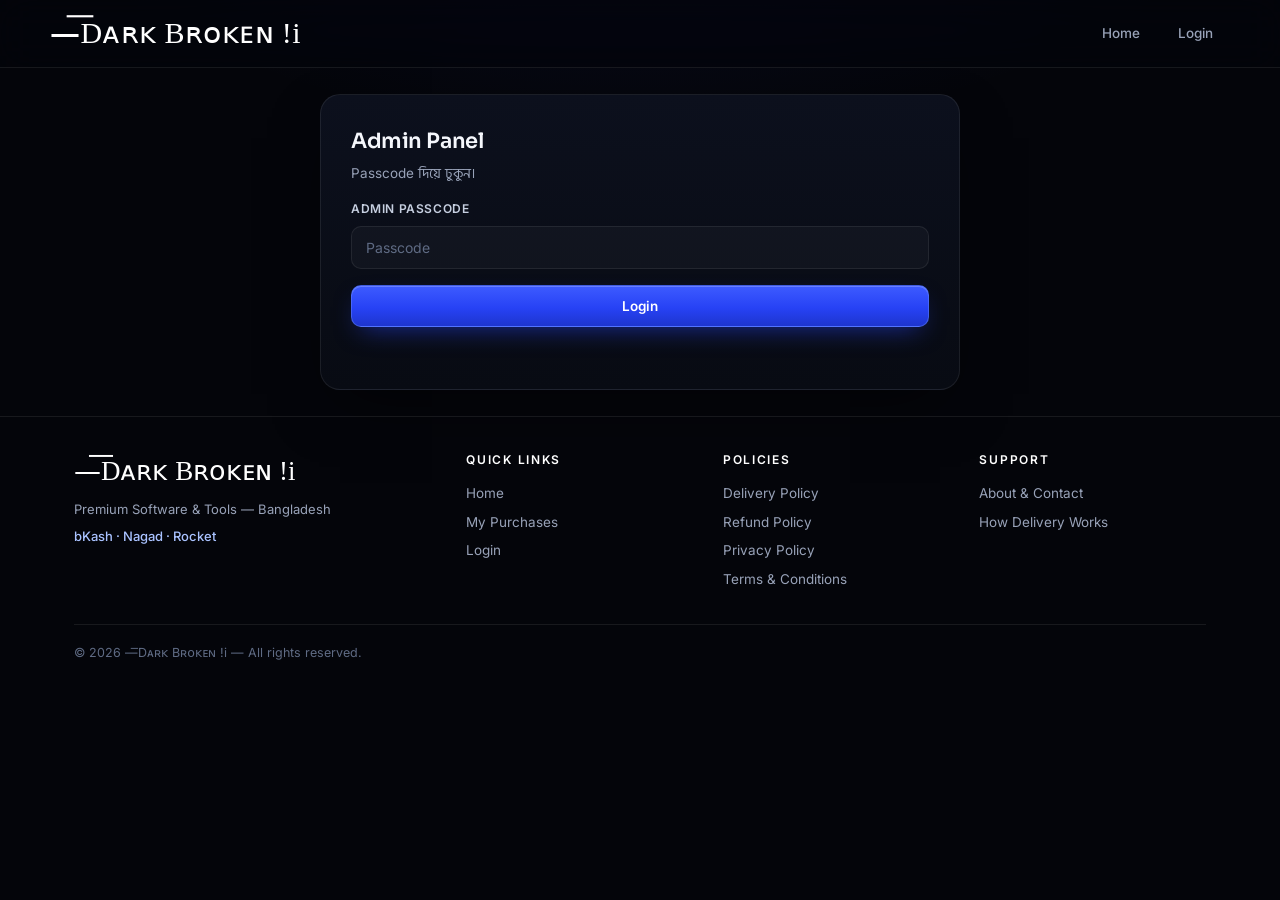
==== admin-x8362.html @ 65a2ef9c "Add files via upload" ====
<!DOCTYPE html>
<html lang="en">
<head>
<meta charset="UTF-8">
<meta name="viewport" content="width=device-width, initial-scale=1.0">
<title>Admin — —͞Dᴀʀᴋ Bʀᴏᴋᴇɴ !i</title>
<meta name="robots" content="noindex, nofollow">
<link href="https://fonts.cdnfonts.com/css/black-mustang" rel="stylesheet">
<link href="https://fonts.googleapis.com/css2?family=Inter:wght@400;500;600;700&family=Sora:wght@500;600;700&family=Hind+Siliguri:wght@400;500;600&display=swap" rel="stylesheet">
<link rel="stylesheet" href="assets/style.css">
</head>
<body>
<main class="wrap">
  <section class="panel" id="gatePanel">
    <h2>Admin Panel</h2>
    <p class="sub" id="gateSub">Passcode দিয়ে ঢুকুন।</p>
    <form id="gateForm">
      <label>Admin Passcode</label>
      <input id="gatePass" type="password" placeholder="Passcode">
      <button class="btn" style="width:100%;margin-top:16px" type="submit" id="gateBtn">Login</button>
      <div class="msg" id="gateMsg"></div>
    </form>
  </section>

  <section id="dashPanel" style="display:none">
    <section class="panel wide" style="margin-bottom:14px">
      <div class="profile-head">
        <div><h2>Admin Dashboard</h2><p class="sub">পুরো সাইটের নিয়ন্ত্রণ এখান থেকে</p></div>
        <button class="btn ghost sm" id="adminLogout" style="margin-left:auto">Logout</button>
      </div>
      <div class="stats">
        <div class="stat"><div class="n" id="stRevenue">৳0</div><div class="t">মোট আয়</div></div>
        <div class="stat"><div class="n" id="stOrders">0</div><div class="t">মোট Order</div></div>
        <div class="stat"><div class="n" id="stPending">0</div><div class="t">Pending</div></div>
        <div class="stat"><div class="n" id="stDelivered">0</div><div class="t">Delivered</div></div>
        <div class="stat"><div class="n" id="stProducts">0</div><div class="t">প্রোডাক্ট</div></div>
        <div class="stat"><div class="n" id="stUsers">0</div><div class="t">কাস্টমার</div></div>
      </div>
      <div class="msg" id="lowStockWarn"></div>
    </section>

    <div class="admin-tabs" style="max-width:860px;margin-left:auto;margin-right:auto">
      <button data-tab="banners" type="button">Banners</button>
      <button data-tab="products" class="on" type="button">Products</button>
      <button data-tab="stock" type="button">Delivery Stock</button>
      <button data-tab="orders" type="button">Orders</button>
      <button data-tab="coupons" type="button">Coupons</button>
      <button data-tab="users" type="button">Users</button>
      <button data-tab="settings" type="button">Site Settings</button>
    </div>

    <!-- BANNERS -->
    <section class="panel wide" id="tab-banners" style="display:none">
      <h2 id="bnFormTitle">নতুন ব্যানার</h2>
      <p class="sub">হোম পেজের উপরে স্লাইডার হিসেবে দেখাবে। ছবি ছাড়া দিলে শুধু লেখার ব্যানার হবে।</p>
      <form id="bnForm">
        <input type="hidden" id="bnId">
        <label>ব্যানারের ছবি আপলোড</label>
        <input id="bnImgFile" type="file" accept="image/*">
        <label>অথবা ছবির URL</label>
        <input id="bnImg" placeholder="https://...">
        <div id="bnPreview" style="margin-top:6px"></div>
        <label>শিরোনাম (Title)</label>
        <input id="bnTitle" placeholder="যেমন: ঈদ ধামাকা অফার!">
        <label>ছোট লেখা (Subtitle)</label>
        <input id="bnSub" placeholder="সব প্রোডাক্টে ২০% পর্যন্ত ছাড়">
        <div class="row2">
          <div><label>বাটনের লেখা</label><input id="bnBtn" placeholder="এখনই কিনুন"></div>
          <div><label>বাটনের লিংক</label><input id="bnLink" placeholder="product.html?id=1 বা index.html"></div>
        </div>
        <div class="row2">
          <div><label>ক্রম (Sort — ছোট আগে)</label><input id="bnSort" type="number" value="0"></div>
          <div><label class="switchrow" style="margin-top:34px"><input type="checkbox" id="bnActive" checked> ব্যানার চালু (দেখাবে)</label></div>
        </div>
        <div style="display:flex;gap:10px;margin-top:14px">
          <button class="btn" type="submit" id="bnSaveBtn">Save Banner</button>
          <button class="btn ghost" type="button" id="bnCancel" style="display:none">Cancel</button>
        </div>
        <div class="msg" id="bnMsg"></div>
      </form>
      <h2 style="margin-top:24px">সব ব্যানার</h2>
      <div id="bnList"></div>
    </section>

    <!-- PRODUCTS -->
    <section class="panel wide" id="tab-products">
      <h2 id="formTitle">নতুন প্রোডাক্ট</h2>
      <form id="prodForm">
        <input type="hidden" id="pId">
        <label>প্রোডাক্টের নাম *</label>
        <input id="pName" required placeholder="যেমন: Premium Tool Pro">
        <label>বিবরণ</label>
        <textarea id="pDesc" rows="3" placeholder="কী পাবেন, মেয়াদ কতদিন, কীভাবে ব্যবহার করবেন..."></textarea>
        <div class="row2">
          <div><label>সাধারণ দাম (৳) *</label><input id="pPrice" type="number" min="1" required placeholder="499"></div>
          <div><label>আগের দাম (৳) — ঐচ্ছিক</label><input id="pOldPrice" type="number" min="0" placeholder="999"></div>
        </div>
        <div class="row2">
          <div><label>ক্যাটাগরি</label><input id="pCat" placeholder="Tools / VPN"></div>
          <div><label class="switchrow" style="margin-top:30px"><input type="checkbox" id="pFeatured"> Featured (হোমে উপরে দেখাবে)</label></div>
        </div>
        <label>ছবির URL — ঐচ্ছিক</label>
        <input id="pImg" placeholder="https://...">
        <label>অথবা ছবি আপলোড</label>
        <input id="pImgFile" type="file" accept="image/*">
        <div id="imgPreview" style="margin-top:6px"></div>
        <h3 style="margin-top:20px;font-size:15.5px">ভার্সন / প্যাকেজ (ঐচ্ছিক)</h3>
        <p class="sub">ভার্সন দিলে কাস্টমার প্যাকেজ বেছে কিনবে (যেমন ১ মাস / ১ বছর)। খালি রাখলে সাধারণ দামেই বিক্রি হবে।</p>
        <div id="varRows"></div>
        <button class="btn sm ghost" type="button" id="addVar" style="margin-top:8px">+ ভার্সন যোগ করুন</button>
        <div style="display:flex;gap:10px;margin-top:18px">
          <button class="btn" type="submit" id="prodBtn">Save Product</button>
          <button class="btn ghost" type="button" id="cancelEdit" style="display:none">Cancel Edit</button>
        </div>
        <div class="msg" id="prodMsg"></div>
      </form>
      <h2 style="margin-top:26px">সব প্রোডাক্ট</h2>
      <div id="prodList"></div>
    </section>

    <!-- STOCK -->
    <section class="panel wide" id="tab-stock" style="display:none">
      <h2>Delivery Stock (লাইসেন্স কী / লিংক)</h2>
      <p class="sub">এখানে আগেভাগে কী/লিংক জমা রাখুন — অর্ডার Confirm/Delivered করলেই একটা করে অটো কাস্টমারের Dashboard-এ চলে যাবে। এক লাইনে একটা করে লিখুন।</p>
      <form id="stockForm">
        <label>প্রোডাক্ট</label>
        <select id="skProduct"></select>
        <label>ভার্সন (যদি থাকে)</label>
        <select id="skVariant"><option value="">সাধারণ (ভার্সন ছাড়া)</option></select>
        <label>কী / লিংকসমূহ (এক লাইনে একটা)</label>
        <textarea id="skItems" rows="5" placeholder="KEY-XXXX-1111&#10;KEY-XXXX-2222&#10;https://download.link/abc"></textarea>
        <button class="btn" style="margin-top:14px" type="submit">Stock যোগ করুন</button>
        <div class="msg" id="skMsg"></div>
      </form>
      <h2 style="margin-top:22px">স্টকের অবস্থা</h2>
      <div id="stockList"></div>
    </section>

    <!-- ORDERS -->
    <section class="panel wide" id="tab-orders" style="display:none">
      <h2>সব Order</h2>
      <p class="sub">স্ট্যাটাস Confirmed/Delivered করলে স্টক থেকে অটো ডেলিভারি যাবে। স্টক না থাকলে "Manual delivery" ঘরে নিজে লিখে Save করুন।</p>
      <div id="orderList"></div>
    </section>

    <!-- COUPONS -->
    <section class="panel wide" id="tab-coupons" style="display:none">
      <h2>নতুন কুপন</h2>
      <form id="couponForm">
        <div class="row2">
          <div><label>কুপন কোড</label><input id="cpCode" required placeholder="WELCOME10"></div>
          <div><label>ধরন</label><select id="cpType"><option value="percent">Percent (%)</option><option value="flat">Flat (৳)</option></select></div>
        </div>
        <label>ছাড়ের পরিমাণ</label>
        <input id="cpValue" type="number" min="1" required placeholder="10">
        <button class="btn" style="margin-top:14px" type="submit">কুপন তৈরি করুন</button>
        <div class="msg" id="cpMsg"></div>
      </form>
      <h2 style="margin-top:22px">সব কুপন</h2>
      <div id="couponList"></div>
    </section>

    <!-- USERS -->
    <section class="panel wide" id="tab-users" style="display:none">
      <h2>সব কাস্টমার</h2>
      <p class="sub">Block করা কাস্টমার Login/Order করতে পারবে না।</p>
      <div id="userList"></div>
    </section>

    <!-- SETTINGS -->
    <section class="panel wide" id="tab-settings" style="display:none">
      <h2>Site Settings — পুরো সাইটের নিয়ন্ত্রণ</h2>
      <form id="siteForm">
        <h3 style="margin-top:14px">চেহারা</h3>
        <label>লোগো ছবি আপলোড (খালি রাখলে শুধু নাম দেখাবে)</label>
        <input id="sLogoFile" type="file" accept="image/*">
        <label>অথবা লোগোর URL</label>
        <input id="sLogoUrl" placeholder="https://...">
        <div id="logoPreview" style="margin-top:6px"></div>
        <div class="row2">
          <div><label>সাইটের নাম</label><input id="sSiteName"></div>
          <div><label>ট্যাগলাইন</label><input id="sTagline"></div>
        </div>
        <label class="switchrow"><input type="checkbox" id="sAnnOn"> উপরে ঘোষণা বার চালু</label>
        <input id="sAnn" placeholder="🎉 অফারের ঘোষণা লিখুন">
        <div class="row2">
          <div><label>হোমের বড় শিরোনাম</label><input id="sHeroTitle"></div>
          <div><label>হোমের ছোট লেখা</label><input id="sHeroSub"></div>
        </div>
        <label class="switchrow"><input type="checkbox" id="sShowFeatured"> হোমে Featured সেকশন দেখাও</label>
        <label class="switchrow"><input type="checkbox" id="sMaint"> Maintenance Mode (সাইট বন্ধ দেখাবে)</label>
        <input id="sMaintText" placeholder="বন্ধের সময়ের বার্তা">
        <h3 style="margin-top:22px">পেমেন্ট ও যোগাযোগ</h3>
        <div class="row2">
          <div><label>bKash নম্বর</label><input id="sBkash" placeholder="01XXXXXXXXX"></div>
          <div><label>Nagad নম্বর</label><input id="sNagad" placeholder="01XXXXXXXXX"></div>
        </div>
        <div class="row2">
          <div><label>Rocket নম্বর</label><input id="sRocket" placeholder="01XXXXXXXXX"></div>
          <div><label>WhatsApp নম্বর (ফ্লোটিং বাটন)</label><input id="sWhatsapp" placeholder="01XXXXXXXXX"></div>
        </div>
        <label>পেমেন্ট নির্দেশনা (Order পেজে দেখাবে)</label>
        <textarea id="sPayNote" rows="2"></textarea>
        <label>ডেলিভারি বার্তা (কাস্টমার Dashboard-এ দেখাবে)</label>
        <textarea id="sDeliveryMsg" rows="2"></textarea>
        <h3 style="margin-top:22px">পলিসি লেখাসমূহ</h3>
        <label>Delivery Policy</label><textarea id="sPolDelivery" rows="3"></textarea>
        <label>Refund Policy</label><textarea id="sPolRefund" rows="3"></textarea>
        <label>Privacy Policy</label><textarea id="sPolPrivacy" rows="3"></textarea>
        <label>Terms &amp; Conditions</label><textarea id="sPolTerms" rows="3"></textarea>
        <label>About &amp; Contact</label><textarea id="sPolAbout" rows="3"></textarea>
        <button class="btn" style="margin-top:18px" type="submit">সব Settings সেভ করুন</button>
        <div class="msg" id="siteMsg"></div>
      </form>
    </section>
  </section>
</main>
<script src="assets/app.js"></script>
<script>
renderChrome("");
let productsCache = [], bannersCache = [];
(async () => { try { const s = await api("admin/status"); if (!s.setup) { $("#gateSub").textContent = "প্রথমবার: নিজের Admin Passcode তৈরি করুন (কমপক্ষে 4 অক্ষর) — এটাই পরে Login-এ লাগবে।"; $("#gateBtn").textContent = "Passcode তৈরি করে ঢুকুন"; } } catch (e) {} })();
if (store.get(ATK)) showDash();
$("#gateForm").addEventListener("submit", async (ev) => {
  ev.preventDefault();
  const m = $("#gateMsg"); m.className = "msg"; m.textContent = "অপেক্ষা করুন...";
  try {
    const s = await api("admin/status");
    const d = await api(s.setup ? "admin/login" : "admin/setup", { method: "POST", body: JSON.stringify({ passcode: $("#gatePass").value }) });
    store.set(ATK, d.token); showDash();
  } catch (e) { m.className = "msg err"; m.textContent = e.message; }
});
$("#adminLogout").addEventListener("click", () => { store.del(ATK); location.reload(); });
const TABS = ["banners", "products", "stock", "orders", "coupons", "users", "settings"];
document.querySelectorAll(".admin-tabs button").forEach((b) => b.addEventListener("click", () => {
  document.querySelectorAll(".admin-tabs button").forEach((x) => x.classList.remove("on"));
  b.classList.add("on");
  TABS.forEach((t) => $("#tab-" + t).style.display = t === b.dataset.tab ? "block" : "none");
}));
function showDash() {
  $("#gatePanel").style.display = "none"; $("#dashPanel").style.display = "block";
  loadStats(); loadBanners(); loadProductsAdmin(); loadStock(); loadOrdersAdmin(); loadCouponsAdmin(); loadUsersAdmin(); loadSiteForm();
}
async function loadStats() {
  try {
    const s = await api("admin/stats", { admin: true });
    $("#stRevenue").textContent = money(s.revenue); $("#stOrders").textContent = s.totalOrders;
    $("#stPending").textContent = s.pendingOrders; $("#stDelivered").textContent = s.deliveredOrders;
    $("#stProducts").textContent = s.totalProducts; $("#stUsers").textContent = s.totalUsers;
    const w = $("#lowStockWarn");
    if (s.lowStockProducts > 0) { w.className = "msg err"; w.textContent = "⚠️ " + s.lowStockProducts + "টি প্রোডাক্টের ডেলিভারি স্টক কম (২ বা তার কম) — Delivery Stock ট্যাবে নতুন কী/লিংক যোগ করুন।"; }
    else { w.className = "msg"; w.textContent = ""; }
  } catch (e) {}
}

/* ---------- Banners ---------- */
$("#bnImgFile").addEventListener("change", async () => { const u = await fileToDataUrl($("#bnImgFile"), 1400, 0.8); if (u) { $("#bnImg").value = u; $("#bnPreview").innerHTML = `<img src="${u}" style="max-width:320px;border-radius:12px;border:1px solid var(--line)">`; } });
async function loadBanners() {
  try {
    const d = await api("admin/banners", { admin: true });
    bannersCache = d.banners || [];
    $("#bnList").innerHTML = bannersCache.length ? `<table><tr><th>ব্যানার</th><th>অবস্থা</th><th></th></tr>
      ${bannersCache.map((b) => `<tr><td>${b.image_url ? `<img src="${esc(b.image_url)}" style="width:86px;height:44px;object-fit:cover;border-radius:8px;vertical-align:middle;margin-right:8px">` : ""}<b>${esc(b.title || "(শিরোনাম নেই)")}</b></td><td>${b.active ? "🟢 চালু" : "🔴 বন্ধ"}</td>
      <td style="white-space:nowrap"><button class="btn sm ghost" onclick="editBanner(${b.id})">Edit</button> <button class="btn sm danger" onclick="delBanner(${b.id})">Delete</button></td></tr>`).join("")}</table>`
      : '<div class="empty">এখনো কোনো ব্যানার নেই।</div>';
  } catch (e) { $("#bnList").innerHTML = '<div class="empty">' + esc(e.message) + "</div>"; }
}
function resetBannerForm() { $("#bnForm").reset(); $("#bnId").value = ""; $("#bnPreview").innerHTML = ""; $("#bnActive").checked = true; $("#bnFormTitle").textContent = "নতুন ব্যানার"; $("#bnSaveBtn").textContent = "Save Banner"; $("#bnCancel").style.display = "none"; }
$("#bnCancel").addEventListener("click", resetBannerForm);
window.editBanner = (id) => { const b = bannersCache.find((x) => x.id === id); if (!b) return;
  $("#bnId").value = b.id; $("#bnTitle").value = b.title || ""; $("#bnSub").value = b.subtitle || ""; $("#bnBtn").value = b.button_text || ""; $("#bnLink").value = b.button_link || ""; $("#bnImg").value = b.image_url || ""; $("#bnSort").value = b.sort || 0; $("#bnActive").checked = !!b.active;
  $("#bnPreview").innerHTML = b.image_url ? `<img src="${esc(b.image_url)}" style="max-width:320px;border-radius:12px;border:1px solid var(--line)">` : "";
  $("#bnFormTitle").textContent = "ব্যানার Edit"; $("#bnSaveBtn").textContent = "Update Banner"; $("#bnCancel").style.display = "inline-block"; window.scrollTo({ top: 0, behavior: "smooth" }); };
window.delBanner = async (id) => { if (!confirm("ব্যানারটি মুছবেন?")) return; try { await api("admin/banners/" + id, { admin: true, method: "DELETE" }); loadBanners(); } catch (e) { alert(e.message); } };
$("#bnForm").addEventListener("submit", async (ev) => {
  ev.preventDefault();
  const m = $("#bnMsg");
  const payload = { title: $("#bnTitle").value.trim(), subtitle: $("#bnSub").value.trim(), buttonText: $("#bnBtn").value.trim(), buttonLink: $("#bnLink").value.trim(), imageUrl: $("#bnImg").value.trim(), sort: Number($("#bnSort").value) || 0, active: $("#bnActive").checked };
  try {
    if ($("#bnId").value) await api("admin/banners/" + $("#bnId").value, { admin: true, method: "PUT", body: JSON.stringify(payload) });
    else await api("admin/banners", { admin: true, method: "POST", body: JSON.stringify(payload) });
    m.className = "msg ok"; m.textContent = "✓ ব্যানার সেভ হয়েছে"; resetBannerForm(); loadBanners();
  } catch (e) { m.className = "msg err"; m.textContent = e.message; }
});

/* ---------- Products ---------- */
$("#pImgFile").addEventListener("change", async () => { const u = await fileToDataUrl($("#pImgFile")); if (u) { $("#pImg").value = u; $("#imgPreview").innerHTML = `<img src="${u}" style="max-width:220px;border-radius:12px;border:1px solid var(--line)">`; } });
function varRow(v) {
  return `<div class="row2" style="margin-top:8px;align-items:end">
    <div><label>ভার্সনের নাম</label><input class="vLabel" placeholder="যেমন: ১ মাস" value="${v ? esc(v.label) : ""}"></div>
    <div><label>দাম (৳)</label><input class="vPrice" type="number" min="1" placeholder="100" value="${v ? v.price : ""}"></div>
  </div>`;
}
$("#addVar").addEventListener("click", () => $("#varRows").insertAdjacentHTML("beforeend", varRow(null)));
function collectVariants() {
  const rows = [...document.querySelectorAll("#varRows .row2")];
  return rows.map((r) => ({ label: r.querySelector(".vLabel").value.trim(), price: Number(r.querySelector(".vPrice").value) })).filter((v) => v.label && v.price);
}
function fillForm(p) {
  $("#pId").value = p.id; $("#pName").value = p.name; $("#pDesc").value = p.description || "";
  $("#pPrice").value = p.price; $("#pOldPrice").value = p.old_price ?? ""; $("#pCat").value = p.category || ""; $("#pImg").value = p.image_url || ""; $("#pFeatured").checked = !!p.featured;
  $("#imgPreview").innerHTML = p.image_url ? `<img src="${esc(p.image_url)}" style="max-width:220px;border-radius:12px;border:1px solid var(--line)">` : "";
  $("#varRows").innerHTML = (p.variants || []).map(varRow).join("");
  $("#formTitle").textContent = "প্রোডাক্ট Edit"; $("#prodBtn").textContent = "Update Product"; $("#cancelEdit").style.display = "inline-block"; window.scrollTo({ top: 0, behavior: "smooth" });
}
function resetForm() { $("#prodForm").reset(); $("#pId").value = ""; $("#imgPreview").innerHTML = ""; $("#varRows").innerHTML = ""; $("#pFeatured").checked = false; $("#formTitle").textContent = "নতুন প্রোডাক্ট"; $("#prodBtn").textContent = "Save Product"; $("#cancelEdit").style.display = "none"; }
$("#cancelEdit").addEventListener("click", resetForm);
$("#prodForm").addEventListener("submit", async (ev) => {
  ev.preventDefault();
  const m = $("#prodMsg"); m.className = "msg"; m.textContent = "সেভ হচ্ছে...";
  const payload = { name: $("#pName").value.trim(), description: $("#pDesc").value.trim(), price: Number($("#pPrice").value), oldPrice: $("#pOldPrice").value ? Number($("#pOldPrice").value) : null, category: $("#pCat").value.trim(), imageUrl: $("#pImg").value.trim(), featured: $("#pFeatured").checked, variants: collectVariants() };
  try {
    if ($("#pId").value) await api("products/" + $("#pId").value, { admin: true, method: "PUT", body: JSON.stringify(payload) });
    else await api("products", { admin: true, method: "POST", body: JSON.stringify(payload) });
    m.className = "msg ok"; m.textContent = "✓ সেভ হয়েছে"; resetForm(); loadProductsAdmin(); loadStats();
  } catch (e) { m.className = "msg err"; m.textContent = e.message; }
});
async function loadProductsAdmin() {
  try {
    const d = await api("products"); productsCache = d.products || [];
    $("#prodList").innerHTML = productsCache.length ? `<table><tr><th>নাম</th><th>দাম</th><th>স্টক</th><th></th></tr>
      ${productsCache.map((p) => `<tr><td><b>${esc(p.name)}</b>${p.featured ? " · Featured" : ""}<br><span class="sub">${esc(p.category || "")}${p.variants && p.variants.length ? " · " + p.variants.length + "টি ভার্সন" : ""}</span></td>
      <td>${money(basePrice(p))}</td><td>${stockTotal(p)}টি</td>
      <td style="white-space:nowrap"><button class="btn sm ghost" onclick="editProd(${p.id})">Edit</button> <button class="btn sm danger" onclick="delProd(${p.id})">Delete</button></td></tr>`).join("")}</table>`
      : '<div class="empty">এখনো কোনো প্রোডাক্ট নেই।</div>';
    $("#skProduct").innerHTML = productsCache.map((p) => `<option value="${p.id}">${esc(p.name)}</option>`).join("");
    syncVariantSelect();
  } catch (e) { $("#prodList").innerHTML = '<div class="empty">' + esc(e.message) + "</div>"; }
}
window.editProd = (id) => { const p = productsCache.find((x) => x.id === id); if (p) fillForm(p); };
window.delProd = async (id) => { if (!confirm("প্রোডাক্টটি মুছবেন?")) return; try { await api("products/" + id, { admin: true, method: "DELETE" }); loadProductsAdmin(); loadStats(); } catch (e) { alert(e.message); } };

/* ---------- Stock ---------- */
function syncVariantSelect() {
  const p = productsCache.find((x) => x.id === Number($("#skProduct").value));
  $("#skVariant").innerHTML = '<option value="">সাধারণ (ভার্সন ছাড়া)</option>' + ((p && p.variants) || []).map((v) => `<option value="${v.id}">${esc(v.label)}</option>`).join("");
}
$("#skProduct").addEventListener("change", syncVariantSelect);
$("#stockForm").addEventListener("submit", async (ev) => {
  ev.preventDefault();
  const m = $("#skMsg");
  try {
    const d = await api("admin/stock", { admin: true, method: "POST", body: JSON.stringify({ productId: Number($("#skProduct").value), variantId: $("#skVariant").value ? Number($("#skVariant").value) : null, items: $("#skItems").value }) });
    m.className = "msg ok"; m.textContent = "✓ " + d.added + "টি আইটেম স্টকে যোগ হয়েছে"; $("#skItems").value = ""; loadStock(); loadProductsAdmin(); loadStats();
  } catch (e) { m.className = "msg err"; m.textContent = e.message; }
});
async function loadStock() {
  try {
    const d = await api("admin/stock", { admin: true });
    const items = d.stock || [];
    const pname = (pid) => { const p = productsCache.find((x) => x.id === pid); return p ? p.name : "#" + pid; };
    $("#stockList").innerHTML = items.length ? `<table><tr><th>প্রোডাক্ট</th><th>কী/লিংক</th><th>অবস্থা</th><th></th></tr>
      ${items.slice(0, 100).map((s) => `<tr><td>${esc(pname(s.product_id))}</td><td style="word-break:break-all;max-width:280px">${esc(s.content)}</td><td>${s.status === "available" ? "🟢 ফাঁকা" : "📦 Order #" + (s.order_id || "")}</td>
      <td>${s.status === "available" ? `<button class="btn sm danger" onclick="delStock(${s.id})">Delete</button>` : ""}</td></tr>`).join("")}</table>`
      : '<div class="empty">স্টক খালি।</div>';
  } catch (e) { $("#stockList").innerHTML = '<div class="empty">' + esc(e.message) + "</div>"; }
}
window.delStock = async (id) => { try { await api("admin/stock/" + id, { admin: true, method: "DELETE" }); loadStock(); loadProductsAdmin(); } catch (e) { alert(e.message); } };

/* ---------- Orders ---------- */
async function loadOrdersAdmin() {
  try {
    const d = await api("admin/orders", { admin: true });
    const orders = d.orders || [];
    $("#orderList").innerHTML = orders.length ? `<table><tr><th># / তারিখ</th><th>প্রোডাক্ট</th><th>কাস্টমার</th><th>পেমেন্ট</th><th>টাকা</th><th>ডেলিভারি</th><th>স্ট্যাটাস</th></tr>
      ${orders.map((o) => `<tr>
        <td>#${o.id}<br><span class="sub">${esc((o.created_at || "").slice(0, 10))}</span></td>
        <td><b>${esc(o.product_name)}</b>${o.variant_label ? `<br><span class="sub">${esc(o.variant_label)}</span>` : ""}${o.coupon_code ? `<br><span class="sub">🎟️ ${esc(o.coupon_code)}</span>` : ""}</td>
        <td>${esc(o.customer_name)}<br><span class="sub">${esc(o.customer_mobile)}</span></td>
        <td>${esc(o.payment_method)}<br><span class="sub">${esc(o.payment_number)}<br>TrxID: ${esc(o.trx_id)}</span></td>
        <td>${money(o.price - (o.discount || 0))}${o.discount ? `<br><s class="sub">${money(o.price)}</s>` : ""}</td>
        <td>${o.delivery_content ? `<span class="sub" style="word-break:break-all">✅ ${esc(o.delivery_content.slice(0, 40))}${o.delivery_content.length > 40 ? "…" : ""}</span>` : `${o.status !== "Cancelled" ? `<button class="btn sm" onclick="approveSend(${o.id})">Approve &amp; Send Key</button><br>` : ""}<input id="md-${o.id}" placeholder="নিজে লিখুন" style="min-width:130px;margin-top:6px"> <button class="btn sm ghost" onclick="manualDeliver(${o.id})">Save</button>`}</td>
        <td><select onchange="setStatus(${o.id}, this.value)">${["Pending", "Confirmed", "Delivered", "Cancelled"].map((s) => `<option ${s === o.status ? "selected" : ""}>${s}</option>`).join("")}</select></td></tr>`).join("")}</table>`
      : '<div class="empty">এখনো কোনো order আসেনি।</div>';
  } catch (e) { $("#orderList").innerHTML = '<div class="empty">' + esc(e.message) + "</div>"; }
}
window.approveSend = async (id) => { try { const d = await api("admin/orders/" + id, { admin: true, method: "PATCH", body: JSON.stringify({ status: "Delivered" }) }); if (!d.delivered) alert("⚠️ অর্ডার Completed হয়েছে, কিন্তু স্টকে কী/লিংক ছিল না — 'নিজে লিখুন' ঘরে কী/লিংক দিয়ে Save করুন, কাস্টমারের Dashboard-এ সাথে সাথে যাবে।"); loadOrdersAdmin(); loadStock(); loadStats(); } catch (e) { alert(e.message); } };
window.setStatus = async (id, status) => { try { const d = await api("admin/orders/" + id, { admin: true, method: "PATCH", body: JSON.stringify({ status }) }); if ((status === "Confirmed" || status === "Delivered") && !d.delivered) alert("⚠️ স্টকে কী/লিংক ছিল না — অর্ডারটির 'Manual delivery' ঘরে নিজে লিখে দিন, অথবা আগে স্টক যোগ করুন।"); loadOrdersAdmin(); loadStock(); loadStats(); } catch (e) { alert(e.message); } };
window.manualDeliver = async (id) => { const v = $("#md-" + id).value.trim(); if (!v) { alert("আগে কী/লিংক লিখুন"); return; } try { await api("admin/orders/" + id, { admin: true, method: "PATCH", body: JSON.stringify({ deliveryContent: v }) }); loadOrdersAdmin(); } catch (e) { alert(e.message); } };

/* ---------- Coupons ---------- */
$("#couponForm").addEventListener("submit", async (ev) => {
  ev.preventDefault();
  const m = $("#cpMsg");
  try { await api("admin/coupons", { admin: true, method: "POST", body: JSON.stringify({ code: $("#cpCode").value.trim(), discountType: $("#cpType").value, discountValue: Number($("#cpValue").value) }) }); m.className = "msg ok"; m.textContent = "✓ কুপন তৈরি হয়েছে"; $("#couponForm").reset(); loadCouponsAdmin(); }
  catch (e) { m.className = "msg err"; m.textContent = e.message; }
});
async function loadCouponsAdmin() {
  try {
    const d = await api("admin/coupons", { admin: true });
    const cs = d.coupons || [];
    $("#couponList").innerHTML = cs.length ? `<table><tr><th>কোড</th><th>ছাড়</th><th></th></tr>
      ${cs.map((c) => `<tr><td><b>${esc(c.code)}</b></td><td>${c.discount_type === "percent" ? c.discount_value + "%" : money(c.discount_value)}</td><td><button class="btn sm danger" onclick="delCoupon(${c.id})">Delete</button></td></tr>`).join("")}</table>`
      : '<div class="empty">এখনো কোনো কুপন নেই।</div>';
  } catch (e) { $("#couponList").innerHTML = '<div class="empty">' + esc(e.message) + "</div>"; }
}
window.delCoupon = async (id) => { if (!confirm("কুপনটি মুছবেন?")) return; try { await api("admin/coupons/" + id, { admin: true, method: "DELETE" }); loadCouponsAdmin(); } catch (e) { alert(e.message); } };

/* ---------- Users ---------- */
async function loadUsersAdmin() {
  try {
    const d = await api("admin/users", { admin: true });
    const us = d.users || [];
    $("#userList").innerHTML = us.length ? `<table><tr><th>কাস্টমার</th><th>মোবাইল</th><th>অর্ডার</th><th>কেনাকাটা</th><th>অবস্থা</th><th></th></tr>
      ${us.map((u) => `<tr><td><b>${esc(u.name)}</b><br><span class="sub">সদস্য: ${esc((u.created_at || "").slice(0, 10))}</span></td><td>${esc(u.mobile)}</td><td>${u.orders}</td><td>${money(u.spent)}</td>
      <td>${u.blocked ? "🔴 Blocked" : "🟢 Active"}</td>
      <td><button class="btn sm ${u.blocked ? "ghost" : "danger"}" onclick="toggleBlock(${u.id}, ${u.blocked ? 0 : 1})">${u.blocked ? "Unblock" : "Block"}</button></td></tr>`).join("")}</table>`
      : '<div class="empty">এখনো কোনো কাস্টমার নেই।</div>';
  } catch (e) { $("#userList").innerHTML = '<div class="empty">' + esc(e.message) + "</div>"; }
}
window.toggleBlock = async (id, blocked) => { try { await api("admin/users/" + id, { admin: true, method: "PATCH", body: JSON.stringify({ blocked: !!blocked }) }); loadUsersAdmin(); } catch (e) { alert(e.message); } };

/* ---------- Site settings ---------- */
$("#sLogoFile").addEventListener("change", async () => { const u = await fileToDataUrl($("#sLogoFile"), 600, 0.85); if (u) { $("#sLogoUrl").value = u; $("#logoPreview").innerHTML = `<img src="${u}" style="max-height:56px;border-radius:10px;border:1px solid var(--line);background:#fff2;padding:4px">`; } });
async function loadSiteForm() {
  try {
    const d = await api("settings");
    const s = d.site || {};
    const set = (id, v) => { const el = $(id); if (el) el.value = v ?? ""; };
    set("#sLogoUrl", s.logoUrl); set("#sSiteName", s.siteName); set("#sTagline", s.tagline);
    $("#sAnnOn").checked = !!s.announcementOn; set("#sAnn", s.announcement);
    set("#sHeroTitle", s.heroTitle); set("#sHeroSub", s.heroSubtitle);
    $("#sShowFeatured").checked = s.showFeatured !== false;
    $("#sMaint").checked = !!s.maintenance; set("#sMaintText", s.maintenanceText);
    set("#sBkash", s.payBkash); set("#sNagad", s.payNagad); set("#sRocket", s.payRocket); set("#sWhatsapp", s.whatsapp);
    set("#sPayNote", s.payNote); set("#sDeliveryMsg", s.deliveryMessage);
    set("#sPolDelivery", s.policyDelivery); set("#sPolRefund", s.policyRefund); set("#sPolPrivacy", s.policyPrivacy); set("#sPolTerms", s.policyTerms); set("#sPolAbout", s.policyAbout);
    if (s.logoUrl) $("#logoPreview").innerHTML = `<img src="${esc(s.logoUrl)}" style="max-height:56px;border-radius:10px;border:1px solid var(--line)">`;
  } catch (e) {}
}
$("#siteForm").addEventListener("submit", async (ev) => {
  ev.preventDefault();
  const m = $("#siteMsg");
  const payload = {
    logoUrl: $("#sLogoUrl").value.trim(), siteName: $("#sSiteName").value.trim(), tagline: $("#sTagline").value.trim(),
    announcementOn: $("#sAnnOn").checked, announcement: $("#sAnn").value.trim(),
    heroTitle: $("#sHeroTitle").value.trim(), heroSubtitle: $("#sHeroSub").value.trim(),
    showFeatured: $("#sShowFeatured").checked, maintenance: $("#sMaint").checked, maintenanceText: $("#sMaintText").value.trim(),
    payBkash: $("#sBkash").value.trim(), payNagad: $("#sNagad").value.trim(), payRocket: $("#sRocket").value.trim(), whatsapp: $("#sWhatsapp").value.trim(),
    payNote: $("#sPayNote").value.trim(), deliveryMessage: $("#sDeliveryMsg").value.trim(),
    policyDelivery: $("#sPolDelivery").value.trim(), policyRefund: $("#sPolRefund").value.trim(), policyPrivacy: $("#sPolPrivacy").value.trim(), policyTerms: $("#sPolTerms").value.trim(), policyAbout: $("#sPolAbout").value.trim(),
  };
  try { await api("admin/settings", { admin: true, method: "POST", body: JSON.stringify(payload) }); m.className = "msg ok"; m.textContent = "✓ Settings সেভ হয়েছে — সাইটে গিয়ে দেখুন (পেজ রিফ্রেশ করুন)"; }
  catch (e) { m.className = "msg err"; m.textContent = e.message; }
});
</script>
</body>
</html>
---- assets/style.css ----
/* —͞Dᴀʀᴋ Bʀᴏᴋᴇɴ !i — PROFESSIONAL design system v4
   Typography: Sora (display) · Inter (UI) · Hind Siliguri (Bengali)
   Deep black, electric blue accent, neutral hairlines, engineered buttons. */
*{margin:0;padding:0;box-sizing:border-box}
:root{
  --bg:#04050a;
  --bg2:#070a12;
  --card:#0a0d16;
  --card2:#0e1220;
  --purple:#2742f5;
  --purple2:#7da2ff;
  --violet:#0766d9;
  --text:#f5f7fc;
  --muted:#98a2b8;
  --faint:#5f6b84;
  --line:rgba(255,255,255,.08);
  --line2:rgba(255,255,255,.16);
  --ok:#34d399; --warn:#fbbf24; --bad:#f87171;
  --font:'Inter','Hind Siliguri',system-ui,sans-serif;
  --display:'Sora','Hind Siliguri',sans-serif;
}
html{scroll-behavior:smooth}
body{
  background:
    radial-gradient(1000px 520px at 50% -200px, rgba(39,66,245,.12), transparent 65%),
    var(--bg);
  color:var(--text);
  font-family:var(--font);
  font-size:15px;
  line-height:1.55;
  -webkit-font-smoothing:antialiased;
  text-rendering:optimizeLegibility;
  min-height:100vh;
}
::selection{background:var(--purple);color:#fff}
::-webkit-scrollbar{width:10px}
::-webkit-scrollbar-thumb{background:#1a2342;border-radius:99px}
::-webkit-scrollbar-track{background:#04060c}
a{color:var(--purple2)}
.wrap{max-width:1180px;margin:0 auto;padding:0 24px}
h1,h2,h3{font-family:var(--display)}
:focus-visible{outline:2px solid var(--purple);outline-offset:2px}

/* ---------- Header ---------- */
header{position:sticky;top:0;z-index:50;background:rgba(4,5,10,.72);backdrop-filter:blur(18px) saturate(150%);-webkit-backdrop-filter:blur(18px) saturate(150%);border-bottom:1px solid var(--line)}
.nav{display:flex;align-items:center;gap:14px;padding:14px 0;flex-wrap:wrap}
.logo{font-family:'Black Mustang',cursive;font-size:30px;line-height:1;color:#fff;text-decoration:none;letter-spacing:.4px}
.logoimg{height:34px;width:auto;border-radius:8px;vertical-align:middle;margin-right:10px}
.tagline{color:var(--faint);font-size:12.5px;letter-spacing:.01em}
.nav-links{margin-left:auto;display:flex;gap:4px;flex-wrap:wrap}
.nav-links a,.nav-links button{font-family:var(--font);background:transparent;color:var(--muted);border:1px solid transparent;padding:8px 16px;border-radius:8px;font-size:13.5px;font-weight:500;cursor:pointer;text-decoration:none;transition:all .15s}
.nav-links a.active{background:var(--purple);color:#fff;box-shadow:0 6px 18px -6px rgba(39,66,245,.6)}
.nav-links a:hover,.nav-links button:hover{color:#fff;background:rgba(255,255,255,.05)}
.announce{background:linear-gradient(90deg,#0d2160,#2742f5,#0d2160);color:#e6eeff;text-align:center;font-size:12.5px;font-weight:500;letter-spacing:.02em;padding:9px 14px}

/* ---------- Layout / type ---------- */
main{padding:36px 0 84px}
.hero{text-align:center;padding:40px 10px 10px}
.hero h1{font-size:clamp(30px,4.6vw,46px);font-weight:600;letter-spacing:-.03em;line-height:1.1}
.hero p{color:var(--muted);margin-top:12px;font-size:15.5px}
.section-title{font-size:20px;font-weight:600;letter-spacing:-.02em;margin:40px 0 6px;display:flex;align-items:center;gap:12px}
.section-title:before{content:"";width:24px;height:2px;background:var(--purple);border-radius:2px}
.sub{color:var(--muted);font-size:13.5px}
.crumb{font-size:13px;color:var(--faint);margin-top:2px}
.crumb a{color:var(--faint);text-decoration:none}
.crumb a:hover{color:#fff}

/* ---------- Buttons (engineered) ---------- */
.btn{display:inline-flex;align-items:center;justify-content:center;gap:8px;background:linear-gradient(180deg,#3d5bff,#2742f5 55%,#1e35ce);color:#fff;border:1px solid rgba(125,162,255,.35);padding:12px 22px;border-radius:10px;font-family:var(--font);font-size:13.5px;font-weight:600;letter-spacing:.01em;cursor:pointer;box-shadow:inset 0 1px 0 rgba(255,255,255,.22),0 10px 26px -10px rgba(39,66,245,.65);text-decoration:none;text-align:center;transition:all .16s ease;white-space:nowrap}
.btn:hover{filter:brightness(1.08);transform:translateY(-1px);box-shadow:inset 0 1px 0 rgba(255,255,255,.22),0 14px 30px -10px rgba(39,66,245,.7)}
.btn:active{transform:translateY(0)}
.btn.ghost{background:rgba(255,255,255,.04);border:1px solid var(--line2);box-shadow:none;color:var(--text)}
.btn.ghost:hover{background:rgba(255,255,255,.08);filter:none}
.btn.danger{background:linear-gradient(180deg,#b02a2a,#8f1d1d);border-color:rgba(248,113,113,.35);box-shadow:none}
.btn.sm{padding:8px 14px;font-size:12.5px;border-radius:8px}
.btn:disabled{opacity:.55;cursor:wait;transform:none}

/* ---------- Forms ---------- */
.toolbar{display:flex;gap:10px;flex-wrap:wrap;margin:20px 0 26px}
.toolbar input,.toolbar select{flex:1;min-width:180px}
input,select,textarea{width:100%;background:rgba(255,255,255,.03);border:1px solid var(--line);border-radius:10px;color:var(--text);padding:12px 14px;font-family:var(--font);font-size:14px;outline:none;transition:border-color .15s,box-shadow .15s,background .15s}
input:hover,select:hover,textarea:hover{border-color:var(--line2)}
input:focus,select:focus,textarea:focus{border-color:var(--purple);box-shadow:0 0 0 4px rgba(39,66,245,.16);background:rgba(255,255,255,.045)}
input::placeholder,textarea::placeholder{color:var(--faint)}
label{display:block;font-size:12px;font-weight:600;color:#c6cfe0;letter-spacing:.05em;text-transform:uppercase;margin:16px 0 7px}
.msg{margin-top:14px;font-size:13.5px;min-height:18px}
.msg.ok{color:var(--ok)} .msg.err{color:var(--bad)}
.switch{display:flex;gap:6px;margin:18px 0 4px;background:rgba(255,255,255,.03);border:1px solid var(--line);border-radius:12px;padding:5px}
.switch button{flex:1;padding:9px;border-radius:8px;border:none;background:transparent;color:var(--muted);font-family:var(--font);font-size:13.5px;font-weight:500;cursor:pointer;transition:all .15s}
.switch button.on{background:var(--purple);color:#fff;box-shadow:0 4px 14px -4px rgba(39,66,245,.6)}
.pay{display:flex;gap:8px;flex-wrap:wrap;margin-top:6px}
.pay label{flex:1;min-width:100px;margin:0;text-transform:none;letter-spacing:0}
.pay input{display:none}
.pay span{display:block;text-align:center;padding:13px;border:1px solid var(--line);border-radius:10px;cursor:pointer;background:rgba(255,255,255,.02);font-weight:600;font-size:14px;transition:all .15s}
.pay span:hover{border-color:var(--line2)}
.pay input:checked+span{background:linear-gradient(180deg,#3d5bff,#2742f5);border-color:rgba(125,162,255,.4);color:#fff;box-shadow:0 8px 20px -8px rgba(39,66,245,.6)}
.coupon-row{display:flex;gap:8px}
.coupon-row input{flex:1}
.switchrow{display:flex;align-items:center;gap:10px;margin:10px 0;font-size:14px;color:#c6cfe0;text-transform:none;letter-spacing:0;font-weight:400}
.switchrow input{width:auto;transform:scale(1.15);accent-color:var(--purple)}
.row2{display:grid;grid-template-columns:1fr 1fr;gap:14px}
@media(max-width:560px){.row2{grid-template-columns:1fr}}

/* ---------- Product grid / cards ---------- */
.grid{display:grid;grid-template-columns:repeat(auto-fill,minmax(252px,1fr));gap:22px}
.card{position:relative;background:linear-gradient(180deg,#0b0f1b,#080b13);border:1px solid var(--line);border-radius:18px;overflow:hidden;transition:transform .2s ease,border-color .2s ease,box-shadow .2s ease}
.card:hover{transform:translateY(-4px);border-color:var(--line2);box-shadow:0 24px 48px -16px rgba(0,0,0,.7)}
.cardimg{display:block;overflow:hidden}
.card img{width:100%;height:176px;object-fit:cover;background:#0a1226;display:block;transition:transform .5s ease}
.card:hover img{transform:scale(1.05)}
.card .ph{height:176px;background:radial-gradient(circle at 50% 44%, transparent 46px, rgba(125,162,255,.4) 47px, transparent 48px),radial-gradient(circle at 50% 44%, transparent 26px, rgba(39,66,245,.5) 27px, transparent 30px),linear-gradient(135deg,#0b1a3d,#05070d)}
.card .body{padding:20px}
.cat{font-size:10.5px;letter-spacing:.18em;text-transform:uppercase;color:var(--purple2);font-weight:600}
.card h3{font-size:16.5px;font-weight:600;margin:7px 0 5px;letter-spacing:-.015em}
.card h3 a{color:var(--text);text-decoration:none}
.card h3 a:hover{color:var(--purple2)}
.cardmeta{display:flex;justify-content:space-between;gap:8px;color:var(--faint);font-size:11.5px;margin:12px 0 2px;padding-top:12px;border-top:1px solid var(--line)}
.cardmeta .instock{color:#7ee2a8}
.price{font-family:var(--display);font-size:20px;font-weight:600;letter-spacing:-.01em;font-variant-numeric:tabular-nums}
.price s{color:var(--faint);font-family:var(--font);font-size:13.5px;font-weight:400;margin-left:7px}
.off{display:inline-block;background:rgba(39,66,245,.16);border:1px solid rgba(125,162,255,.25);color:#a9c2ff;font-size:11px;font-weight:600;padding:2.5px 9px;border-radius:999px;margin-left:8px;vertical-align:middle}
.card .btn{width:100%;margin-top:16px}
.featured-tag{position:absolute;top:12px;left:12px;background:rgba(3,5,12,.6);backdrop-filter:blur(8px);color:#dbe7ff;border:1px solid var(--line2);font-size:10px;font-weight:600;letter-spacing:.16em;text-transform:uppercase;padding:5px 11px;border-radius:999px;z-index:2}
.stockpill{display:inline-block;background:rgba(52,211,153,.1);border:1px solid rgba(52,211,153,.25);color:#7ee2a8;border-radius:999px;padding:2px 9px;font-size:11px;font-weight:500;margin-left:8px;vertical-align:middle}

/* ---------- Panels / tables ---------- */
.panel{background:linear-gradient(180deg,#0c101d,#080b13);border:1px solid var(--line);border-radius:20px;padding:30px;max-width:640px;margin:26px auto;box-shadow:0 24px 60px -20px rgba(0,0,0,.6)}
.panel.wide{max-width:900px}
.panel h2{font-size:21px;font-weight:600;letter-spacing:-.02em;margin-bottom:6px}
table{width:100%;border-collapse:collapse;font-size:13.5px;margin-top:16px;font-variant-numeric:tabular-nums}
th,td{text-align:left;padding:13px 12px;border-bottom:1px solid var(--line);vertical-align:top}
th{color:var(--faint);font-weight:600;font-size:10.5px;letter-spacing:.14em;text-transform:uppercase}
tbody tr{transition:background .12s}
tbody tr:hover td{background:rgba(255,255,255,.02)}
.badge{display:inline-block;padding:3.5px 11px;border-radius:999px;font-size:11.5px;font-weight:600;letter-spacing:.01em;border:1px solid transparent}
.badge.Pending{background:rgba(251,191,36,.1);color:var(--warn);border-color:rgba(251,191,36,.25)}
.badge.Confirmed{background:rgba(39,66,245,.14);color:#a9c2ff;border-color:rgba(125,162,255,.3)}
.badge.Delivered{background:rgba(52,211,153,.1);color:var(--ok);border-color:rgba(52,211,153,.25)}
.badge.Cancelled{background:rgba(248,113,113,.1);color:var(--bad);border-color:rgba(248,113,113,.25)}
.empty{text-align:center;color:var(--muted);padding:52px 10px;font-size:14.5px}
.kv{display:flex;justify-content:space-between;gap:12px;padding:11px 0;border-bottom:1px solid var(--line);font-size:14px}
.kv b{text-align:right;font-weight:600}
.total{font-size:18px;font-weight:600;font-family:var(--display)}
.total b{color:var(--purple2)}
.stats{display:grid;grid-template-columns:repeat(auto-fit,minmax(150px,1fr));gap:12px;margin:20px 0 6px}
.stat{background:rgba(255,255,255,.02);border:1px solid var(--line);border-radius:14px;padding:18px 14px;text-align:center}
.stat .n{font-family:var(--display);font-size:24px;font-weight:600;letter-spacing:-.02em;font-variant-numeric:tabular-nums}
.stat .t{font-size:11px;color:var(--faint);margin-top:4px;letter-spacing:.08em;text-transform:uppercase}
.profile-head{display:flex;align-items:center;gap:16px}
.avatar{width:58px;height:58px;border-radius:50%;background:linear-gradient(135deg,var(--purple),var(--violet));display:flex;align-items:center;justify-content:center;font-family:var(--display);font-size:24px;font-weight:600;color:#fff;flex-shrink:0}
.dash-tabs,.admin-tabs{display:flex;gap:4px;flex-wrap:wrap;margin:18px 0 4px;background:rgba(255,255,255,.02);border:1px solid var(--line);border-radius:12px;padding:5px;width:fit-content;max-width:100%}
.dash-tabs button,.admin-tabs button{padding:8px 16px;border-radius:8px;border:none;background:transparent;color:var(--muted);font-family:var(--font);font-weight:500;font-size:13.5px;cursor:pointer;transition:all .15s;white-space:nowrap}
.dash-tabs button:hover,.admin-tabs button:hover{color:#fff}
.dash-tabs button.on,.admin-tabs button.on{background:var(--purple);color:#fff;box-shadow:0 4px 14px -4px rgba(39,66,245,.6)}

/* ---------- Banner slider ---------- */
.slider{position:relative;border-radius:22px;overflow:hidden;border:1px solid var(--line);background:var(--card);box-shadow:0 30px 70px -24px rgba(0,0,0,.75)}
.slide{display:none;position:relative;min-height:230px}
.slide.on{display:block}
.slide img{width:100%;height:320px;object-fit:cover;display:block}
.slide .cap{position:absolute;inset:auto 0 0 0;padding:56px 30px 26px;background:linear-gradient(180deg,transparent,rgba(0,0,6,.9))}
.slide .cap h2{font-size:clamp(21px,3.4vw,32px);font-weight:600;letter-spacing:-.02em}
.slide .cap p{color:#c9d6f5;font-size:14px;margin:6px 0 14px}
.slide .noimg{padding:54px 30px;text-align:center}
.dots{position:absolute;right:16px;bottom:14px;display:flex;gap:6px;z-index:3}
.dots button{width:8px;height:8px;border-radius:50%;border:none;background:rgba(255,255,255,.35);cursor:pointer;padding:0;transition:all .15s}
.dots button.on{background:#fff;width:22px;border-radius:99px}

/* ---------- Product page / checkout ---------- */
.detail{display:grid;grid-template-columns:1fr 1fr;gap:32px;max-width:960px;margin:28px auto}
@media(max-width:700px){.detail{grid-template-columns:1fr}}
.detail .imgbox{background:var(--card);border:1px solid var(--line);border-radius:20px;overflow:hidden}
.detail .imgbox img{width:100%;height:100%;max-height:440px;object-fit:cover;display:block}
.detail .imgbox .ph{height:330px;background:radial-gradient(circle at 50% 44%, transparent 46px, rgba(125,162,255,.4) 47px, transparent 48px),radial-gradient(circle at 50% 44%, transparent 26px, rgba(39,66,245,.5) 27px, transparent 30px),linear-gradient(135deg,#0b1a3d,#05070d)}
.desc{white-space:pre-wrap;color:var(--muted);font-size:14.5px;line-height:1.7;margin-top:10px}
.variant-btns{display:flex;gap:8px;flex-wrap:wrap;margin-top:8px}
.variant-btns button{padding:11px 15px;border-radius:10px;border:1px solid var(--line);background:rgba(255,255,255,.02);color:var(--text);font-family:var(--font);font-size:13.5px;cursor:pointer;text-align:left;transition:all .15s}
.variant-btns button:hover{border-color:var(--line2)}
.variant-btns button.on{border-color:var(--purple);background:rgba(39,66,245,.12);box-shadow:0 0 0 3px rgba(39,66,245,.12)}
.variant-btns b{display:block;font-size:14.5px;margin-top:2px;font-variant-numeric:tabular-nums}
.paynum{background:rgba(255,255,255,.02);border:1px solid var(--line2);border-radius:12px;padding:13px 15px;display:flex;align-items:center;gap:10px;margin-top:6px}
.paynum .n{font-family:var(--display);font-size:18px;font-weight:600;letter-spacing:.04em}
.copybtn{margin-left:auto}
.keybox{background:#03050a;border:1px solid var(--line);border-radius:10px;padding:11px 13px;font-family:ui-monospace,SFMono-Regular,Menlo,monospace;font-size:13px;word-break:break-all;display:flex;gap:10px;align-items:flex-start}
.keybox span{flex:1}
.steps{display:flex;gap:0;margin:12px 0;flex-wrap:wrap}
.step{flex:1;min-width:86px;text-align:center;font-size:11.5px;color:var(--faint);position:relative;padding-top:20px}
.step:before{content:"";position:absolute;top:6px;left:50%;transform:translateX(-50%);width:12px;height:12px;border-radius:50%;background:#101c3f;border:2px solid var(--line2)}
.step.done{color:var(--ok)} .step.done:before{background:var(--ok);border-color:var(--ok)}
.step.now{color:var(--purple2);font-weight:600} .step.now:before{background:var(--purple);border-color:var(--purple)}

/* ---------- Hero v3 ---------- */
.hero2{display:grid;grid-template-columns:1.02fr .98fr;gap:48px;align-items:center;padding:48px 0 12px}
@media(max-width:900px){.hero2{grid-template-columns:1fr;padding-top:30px}}
.eyebrow{display:inline-block;font-size:10.5px;font-weight:600;letter-spacing:.22em;text-transform:uppercase;color:#a9c2ff;background:rgba(39,66,245,.12);border:1px solid rgba(125,162,255,.3);padding:7px 14px;border-radius:999px}
.hero-copy h1{font-size:clamp(34px,4.6vw,54px);font-weight:600;letter-spacing:-.032em;line-height:1.06;margin:20px 0 14px}
.hero-copy p{color:var(--muted);font-size:16px;line-height:1.65;max-width:480px}
.hero-cta{display:flex;gap:12px;margin:28px 0 22px;flex-wrap:wrap}
.hero-cta .btn{padding:14px 28px;font-size:14.5px;border-radius:12px}
.hero-trust{display:flex;gap:22px;flex-wrap:wrap;color:var(--muted);font-size:13px}
.hero-trust span:before{content:"✓ ";color:var(--ok);font-weight:700}
.hero-fallback{height:320px;border-radius:22px;border:1px solid var(--line);background:radial-gradient(600px 260px at 80% -40px, rgba(39,66,245,.35), transparent 60%),linear-gradient(135deg,#0a1735,#04060c);display:flex;align-items:center;justify-content:center}
.hero-fallback div{font-family:'Black Mustang',cursive;font-size:44px;color:#fff;opacity:.92;text-align:center;padding:0 20px}
.features{display:grid;grid-template-columns:repeat(4,1fr);gap:14px;margin:48px 0 6px}
@media(max-width:900px){.features{grid-template-columns:repeat(2,1fr)}}
@media(max-width:480px){.features{grid-template-columns:1fr}}
.feature{display:flex;gap:13px;align-items:flex-start;background:linear-gradient(180deg,#0b0f1b,#080b13);border:1px solid var(--line);border-radius:16px;padding:18px 16px}
.feature h4{font-family:var(--font);font-size:14px;font-weight:600;letter-spacing:-.01em}
.feature p{color:var(--muted);font-size:12.5px;margin-top:2px;line-height:1.55}
.ficon{width:40px;height:40px;flex-shrink:0;border-radius:11px;background:rgba(39,66,245,.13);border:1px solid rgba(125,162,255,.25);color:#8db4ff;display:flex;align-items:center;justify-content:center}
.ficon svg{width:20px;height:20px}
.sec-head{margin:44px 0 4px}
.sec-head .section-title{margin:0 0 4px}

/* ---------- Footer / misc ---------- */
footer{border-top:1px solid var(--line);padding:34px 0 96px;color:var(--muted);font-size:13px}
.foot-links{display:flex;gap:18px;flex-wrap:wrap;margin-bottom:12px}
.foot-links a{color:var(--muted);text-decoration:none}
.foot-links a:hover{color:#fff}
.foot-grid{display:grid;grid-template-columns:1.6fr 1fr 1fr 1fr;gap:30px;padding-bottom:26px}
@media(max-width:800px){.foot-grid{grid-template-columns:1fr 1fr}}
.foot-grid h5{color:#fff;font-family:var(--font);font-size:12px;font-weight:600;letter-spacing:.14em;text-transform:uppercase;margin-bottom:13px}
.foot-grid a{display:block;color:var(--muted);text-decoration:none;margin:8px 0;font-size:13.5px}
.foot-grid a:hover{color:#fff}
.foot-grid p{margin:6px 0;line-height:1.65}
.foot-brand{font-family:'Black Mustang',cursive;font-size:27px;color:#fff}
.foot-pay{color:#a9c2ff !important;font-weight:500}
.foot-bottom{border-top:1px solid var(--line);padding-top:18px;font-size:12.5px;color:var(--faint)}
.wa-float{position:fixed;right:20px;bottom:20px;z-index:60;width:54px;height:54px;border-radius:50%;background:#22c064;display:flex;align-items:center;justify-content:center;box-shadow:0 12px 30px -8px rgba(0,0,0,.6);text-decoration:none;transition:transform .15s}
.wa-float:hover{transform:scale(1.06)}
.wa-float svg{width:29px;height:29px;fill:#fff}
.maint{text-align:center;padding:80px 16px}
.maint .big{font-size:52px}
.admin-modal{position:fixed;inset:0;z-index:200;background:rgba(0,0,4,.72);backdrop-filter:blur(10px);-webkit-backdrop-filter:blur(10px);display:flex;align-items:center;justify-content:center}
.admin-modal .box{background:var(--card2);border:1px solid var(--line2);border-radius:18px;padding:30px;width:min(92vw,380px);box-shadow:0 30px 80px rgba(0,0,0,.65)}
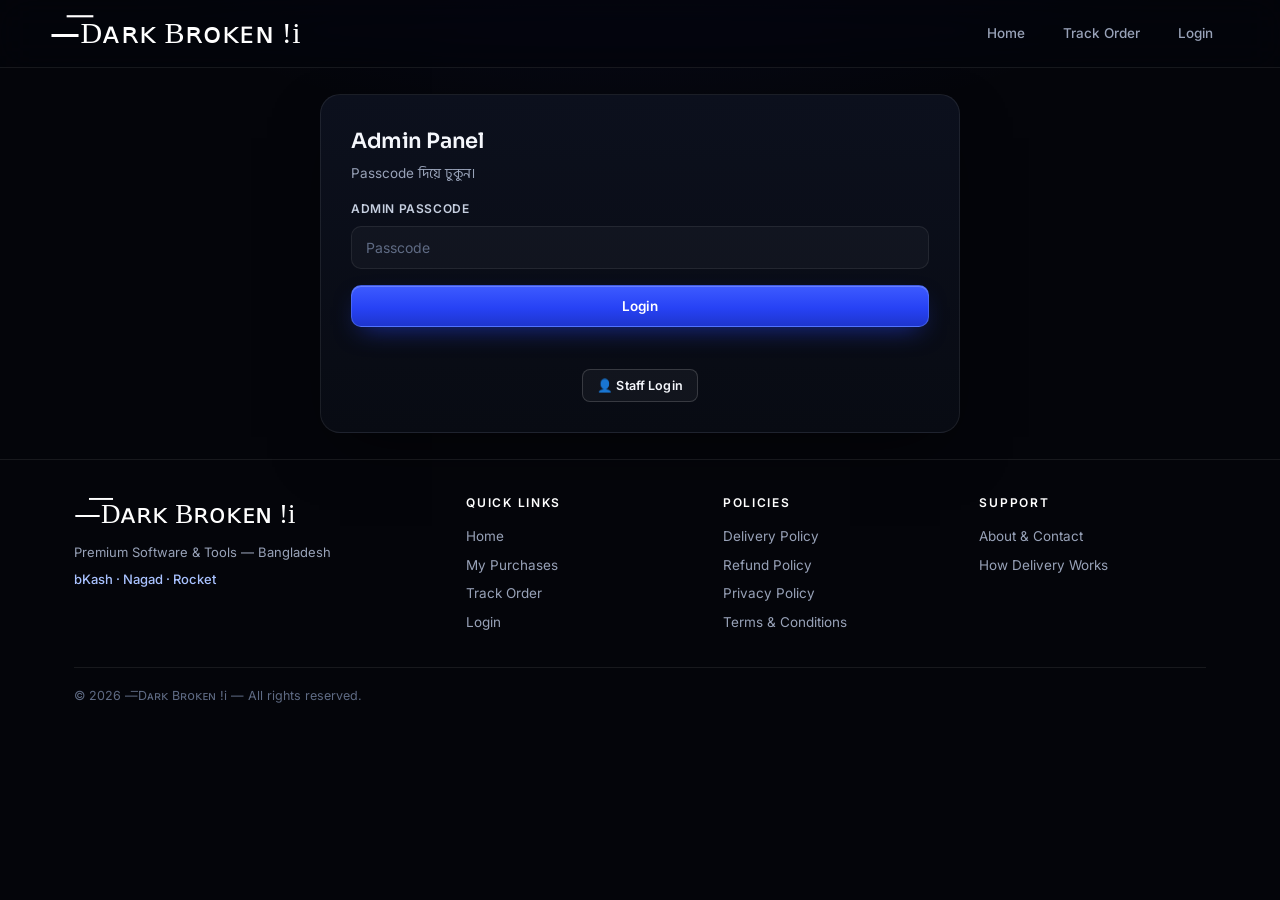
==== commit 5ef37848: "Add files via upload" ====
--- a/admin-x8362.html
+++ b/admin-x8362.html
@@ -20,6 +20,17 @@
       <button class="btn" style="width:100%;margin-top:16px" type="submit" id="gateBtn">Login</button>
       <div class="msg" id="gateMsg"></div>
     </form>
+    <div style="text-align:center;margin-top:10px">
+      <button class="btn ghost sm" type="button" id="staffToggle">👤 Staff Login</button>
+    </div>
+    <form id="staffGateForm" style="display:none">
+      <label>Staff Username</label>
+      <input id="sgUser" placeholder="username" autocomplete="off">
+      <label>Staff Password</label>
+      <input id="sgPass" type="password" placeholder="Password">
+      <button class="btn" style="width:100%;margin-top:16px" type="submit">Staff Login</button>
+      <div class="msg" id="sgMsg"></div>
+    </form>
   </section>
 
   <section id="dashPanel" style="display:none">
@@ -46,8 +57,12 @@
       <button data-tab="orders" type="button">Orders</button>
       <button data-tab="coupons" type="button">Coupons</button>
       <button data-tab="users" type="button">Users</button>
-      <button data-tab="settings" type="button">Site Settings</button>
+      <button data-tab="pages" type="button">Pages</button>
+      <button data-tab="staff" data-adminonly="1" type="button">Staff</button>
+      <button data-tab="backups" data-adminonly="1" type="button">Backups</button>
+      <button data-tab="settings" data-adminonly="1" type="button">Site Settings</button>
     </div>
+    <p class="sub" id="roleNote" style="text-align:center;margin-top:6px"></p>
 
     <!-- BANNERS -->
     <section class="panel wide" id="tab-banners" style="display:none">
@@ -104,6 +119,20 @@
         <label>অথবা ছবি আপলোড</label>
         <input id="pImgFile" type="file" accept="image/*">
         <div id="imgPreview" style="margin-top:6px"></div>
+        <label>গ্যালারির আরও ছবি (একসাথে কয়েকটা সিলেক্ট করা যাবে)</label>
+        <input id="pGalFile" type="file" accept="image/*" multiple>
+        <div id="galPreview" class="galprev"></div>
+        <div class="row2">
+          <div><label>সাবস্ক্রিপশনের মেয়াদ (দিন) — ০ হলে মেয়াদ নেই</label><input id="pDuration" type="number" min="0" placeholder="যেমন: 30"></div>
+          <div><label>ডেলিভারি লিংক (অর্ডার Approve হলেই কাস্টমার এটা পাবে)</label><input id="pDelLink" placeholder="https://download.link/... বা লাইসেন্স কী"></div>
+        </div>
+        <label>অথবা ডেলিভারি ফাইল আপলোড (সর্বোচ্চ ~1.5MB — ZIP/PDF/টেক্সট)</label>
+        <input id="pDelFile" type="file">
+        <div class="msg" id="delFileMsg" style="min-height:0"></div>
+        <h3 style="margin-top:20px;font-size:15.5px">প্রোডাক্টের প্রশ্নোত্তর (FAQ)</h3>
+        <p class="sub">প্রোডাক্ট পেজের নিচে দেখাবে — যেমন "ডেলিভারি কতক্ষণে?", "কীভাবে ব্যবহার করব?"</p>
+        <div id="faqRows"></div>
+        <button class="btn sm ghost" type="button" id="addFaq" style="margin-top:8px">+ প্রশ্ন যোগ করুন</button>
         <h3 style="margin-top:20px;font-size:15.5px">ভার্সন / প্যাকেজ (ঐচ্ছিক)</h3>
         <p class="sub">ভার্সন দিলে কাস্টমার প্যাকেজ বেছে কিনবে (যেমন ১ মাস / ১ বছর)। খালি রাখলে সাধারণ দামেই বিক্রি হবে।</p>
         <div id="varRows"></div>
@@ -139,7 +168,8 @@
     <!-- ORDERS -->
     <section class="panel wide" id="tab-orders" style="display:none">
       <h2>সব Order</h2>
-      <p class="sub">স্ট্যাটাস Confirmed/Delivered করলে স্টক থেকে অটো ডেলিভারি যাবে। স্টক না থাকলে "Manual delivery" ঘরে নিজে লিখে Save করুন।</p>
+      <p class="sub">স্ট্যাটাস Confirmed/Delivered করলে স্টক থেকে অটো ডেলিভারি যাবে। স্টক না থাকলে প্রোডাক্টের নিজের ডেলিভারি ফাইল/লিংক যাবে; তাও না থাকলে "Manual delivery" ঘরে নিজে লিখে Save করুন।</p>
+      <div id="expiringBox"></div>
       <div id="orderList"></div>
     </section>
 
@@ -153,6 +183,10 @@
         </div>
         <label>ছাড়ের পরিমাণ</label>
         <input id="cpValue" type="number" min="1" required placeholder="10">
+        <div class="row2">
+          <div><label>মেয়াদ শেষের তারিখ (ঐচ্ছিক)</label><input id="cpExpiry" type="date"></div>
+          <div><label>সর্বোচ্চ ব্যবহার (০ = সীমাহীন)</label><input id="cpMaxUses" type="number" min="0" value="0"></div>
+        </div>
         <button class="btn" style="margin-top:14px" type="submit">কুপন তৈরি করুন</button>
         <div class="msg" id="cpMsg"></div>
       </form>
@@ -163,8 +197,68 @@
     <!-- USERS -->
     <section class="panel wide" id="tab-users" style="display:none">
       <h2>সব কাস্টমার</h2>
-      <p class="sub">Block করা কাস্টমার Login/Order করতে পারবে না।</p>
+      <p class="sub">Block করা কাস্টমার Login/Order করতে পারবে না। এখান থেকে কাস্টমারের ইমেইল বদলানো ও পাসওয়ার্ড রিসেটও করা যায়।</p>
       <div id="userList"></div>
+    </section>
+
+    <!-- PAGES -->
+    <section class="panel wide" id="tab-pages" style="display:none">
+      <h2 id="pgFormTitle">নতুন পেজ</h2>
+      <p class="sub">কোডিং ছাড়াই নতুন পেজ বানান — পেজটি সাইটের Footer-এর Quick Links-এ অটো দেখাবে। লিংক হবে: page.html?slug=আপনার-slug</p>
+      <form id="pgForm">
+        <input type="hidden" id="pgId">
+        <div class="row2">
+          <div><label>পেজের শিরোনাম *</label><input id="pgTitle" required placeholder="যেমন: অফার গাইড"></div>
+          <div><label>লিংকের নাম (slug) *</label><input id="pgSlug" placeholder="যেমন: offer-guide (শুধু ইংরেজি/সংখ্যা/-)"></div>
+        </div>
+        <label>পেজের লেখা</label>
+        <textarea id="pgContent" rows="8" placeholder="পেজের পুরো লেখা এখানে লিখুন..."></textarea>
+        <label class="switchrow"><input type="checkbox" id="pgActive" checked> পেজ চালু (সবাই দেখতে পাবে)</label>
+        <div style="display:flex;gap:10px;margin-top:12px">
+          <button class="btn" type="submit" id="pgSaveBtn">Save Page</button>
+          <button class="btn ghost" type="button" id="pgCancel" style="display:none">Cancel</button>
+        </div>
+        <div class="msg" id="pgMsg"></div>
+      </form>
+      <h2 style="margin-top:24px">সব পেজ</h2>
+      <div id="pgList"></div>
+    </section>
+
+    <!-- STAFF -->
+    <section class="panel wide" id="tab-staff" style="display:none">
+      <h2>নতুন Staff অ্যাকাউন্ট</h2>
+      <p class="sub">সাহায্যকারীকে সীমিত অ্যাক্সেস দিন — শুধু বেছে দেওয়া অংশগুলোই সে দেখতে/বদলাতে পারবে। Settings, Staff, Backups সবসময় শুধু Admin-এর। Staff লগইন: এই পেজের নিচের "Staff Login" থেকে।</p>
+      <form id="staffForm">
+        <div class="row2">
+          <div><label>নাম *</label><input id="sfName" required placeholder="সাহায্যকারীর নাম"></div>
+          <div><label>Username *</label><input id="sfUser" required placeholder="যেমন: helper1"></div>
+        </div>
+        <label>পাসওয়ার্ড *</label>
+        <input id="sfPass" type="text" placeholder="কমপক্ষে 4 অক্ষর">
+        <label>কোন কোন অংশের অ্যাক্সেস পাবে</label>
+        <div class="permgrid" id="sfPerms">
+          <label class="switchrow"><input type="checkbox" value="orders"> Orders</label>
+          <label class="switchrow"><input type="checkbox" value="products"> Products</label>
+          <label class="switchrow"><input type="checkbox" value="stock"> Delivery Stock</label>
+          <label class="switchrow"><input type="checkbox" value="coupons"> Coupons</label>
+          <label class="switchrow"><input type="checkbox" value="users"> Users</label>
+          <label class="switchrow"><input type="checkbox" value="banners"> Banners</label>
+          <label class="switchrow"><input type="checkbox" value="pages"> Pages</label>
+        </div>
+        <button class="btn" style="margin-top:14px" type="submit">Staff তৈরি করুন</button>
+        <div class="msg" id="sfMsg"></div>
+      </form>
+      <h2 style="margin-top:24px">সব Staff</h2>
+      <div id="staffList"></div>
+    </section>
+
+    <!-- BACKUPS -->
+    <section class="panel wide" id="tab-backups" style="display:none">
+      <h2>ডাটাবেস ব্যাকআপ</h2>
+      <p class="sub">প্রতি ৭ দিনে একবার এই পেজ খুললেই অটো ব্যাকআপ তৈরি হয়। এছাড়া যেকোনো সময় নিজে ব্যাকআপ নিয়ে JSON ফাইল ডাউনলোড করে রাখতে পারবেন। (নিরাপত্তার জন্য ব্যাকআপে পাসওয়ার্ড হ্যাশ ও গোপন কী রাখা হয় না।)</p>
+      <button class="btn" id="bkNow" type="button" style="margin-top:12px">এখনই ব্যাকআপ নিন</button>
+      <div class="msg" id="bkMsg"></div>
+      <div id="bkList" style="margin-top:10px"></div>
     </section>
 
     <!-- SETTINGS -->
@@ -190,6 +284,35 @@
         <label class="switchrow"><input type="checkbox" id="sShowFeatured"> হোমে Featured সেকশন দেখাও</label>
         <label class="switchrow"><input type="checkbox" id="sMaint"> Maintenance Mode (সাইট বন্ধ দেখাবে)</label>
         <input id="sMaintText" placeholder="বন্ধের সময়ের বার্তা">
+        <h3 style="margin-top:22px">পপআপ অফার ব্যানার</h3>
+        <p class="sub">চালু থাকলে সাইটে ঢুকলেই ভিজিটর অফারটা দেখবে (দিনে একবার)।</p>
+        <label class="switchrow"><input type="checkbox" id="sPopupOn"> পপআপ চালু</label>
+        <label>পপআপের ছবি আপলোড</label>
+        <input id="sPopupImgFile" type="file" accept="image/*">
+        <label>অথবা ছবির URL</label>
+        <input id="sPopupImg" placeholder="https://...">
+        <div class="row2">
+          <div><label>শিরোনাম</label><input id="sPopupTitle" placeholder="যেমন: 🎉 আজকের ধামাকা অফার!"></div>
+          <div><label>বাটনের লেখা</label><input id="sPopupBtn" placeholder="অফারটি দেখুন"></div>
+        </div>
+        <label>ছোট লেখা</label>
+        <input id="sPopupText" placeholder="সব VPN-এ ২০% ছাড় — আজই শেষ!">
+        <label>বাটনের লিংক</label>
+        <input id="sPopupLink" placeholder="index.html বা product.html?id=1">
+        <h3 style="margin-top:22px">হোমপেজ সেকশন সাজান</h3>
+        <p class="sub">তীর দিয়ে সেকশনের ক্রম বদলান, চেক তুলে দিলে সেকশন লুকিয়ে থাকবে। নিচের Settings সেভ করলেই কার্যকর হবে।</p>
+        <div id="secManager"></div>
+        <h3 style="margin-top:22px">Push Notification (অফার পাঠান)</h3>
+        <p class="sub" id="pushStatus">Push-এর অবস্থা জানা যাচ্ছে...</p>
+        <button class="btn sm ghost" type="button" id="pushKeygen">Push Key তৈরি করুন</button>
+        <div class="row2" style="margin-top:6px">
+          <div><label>শিরোনাম</label><input id="pushTitle" placeholder="🎉 নতুন অফার!"></div>
+          <div><label>লিংক</label><input id="pushLink" placeholder="/ বা product.html?id=1"></div>
+        </div>
+        <label>বার্তা</label>
+        <input id="pushBody" placeholder="সব প্রোডাক্টে ২০% ছাড় — এখনই দেখুন!">
+        <button class="btn sm" type="button" id="pushSend" style="margin-top:10px">সব সাবস্ক্রাইবারকে পাঠান</button>
+        <div class="msg" id="pushMsg"></div>
         <h3 style="margin-top:22px">পেমেন্ট ও যোগাযোগ</h3>
         <div class="row2">
           <div><label>bKash নম্বর</label><input id="sBkash" placeholder="01XXXXXXXXX"></div>
@@ -231,15 +354,42 @@
   } catch (e) { m.className = "msg err"; m.textContent = e.message; }
 });
 $("#adminLogout").addEventListener("click", () => { store.del(ATK); location.reload(); });
-const TABS = ["banners", "products", "stock", "orders", "coupons", "users", "settings"];
+$("#staffToggle").addEventListener("click", () => { const f = $("#staffGateForm"); f.style.display = f.style.display === "none" ? "block" : "none"; });
+$("#staffGateForm").addEventListener("submit", async (ev) => {
+  ev.preventDefault();
+  const m = $("#sgMsg"); m.className = "msg"; m.textContent = "অপেক্ষা করুন...";
+  try {
+    const d = await api("staff/login", { method: "POST", body: JSON.stringify({ username: $("#sgUser").value.trim(), password: $("#sgPass").value }) });
+    store.set(ATK, d.token); showDash();
+  } catch (e) { m.className = "msg err"; m.textContent = e.message; }
+});
+const TABS = ["banners", "products", "stock", "orders", "coupons", "users", "pages", "staff", "backups", "settings"];
 document.querySelectorAll(".admin-tabs button").forEach((b) => b.addEventListener("click", () => {
   document.querySelectorAll(".admin-tabs button").forEach((x) => x.classList.remove("on"));
   b.classList.add("on");
-  TABS.forEach((t) => $("#tab-" + t).style.display = t === b.dataset.tab ? "block" : "none");
+  TABS.forEach((t) => { const el = $("#tab-" + t); if (el) el.style.display = t === b.dataset.tab ? "block" : "none"; });
 }));
+let MYROLE = null;
+async function applyRole() {
+  try {
+    const w = await api("admin/whoami", { admin: true });
+    MYROLE = w;
+    if (w.role === "staff") {
+      $("#roleNote").textContent = "👤 Staff হিসেবে লগইন আছেন: " + w.name + " — শুধু অনুমোদিত অংশগুলো দেখা যাচ্ছে";
+      const allowed = new Set([...w.perms, "products"]);
+      document.querySelectorAll(".admin-tabs button").forEach((b) => {
+        const t = b.dataset.tab;
+        if (b.dataset.adminonly || !allowed.has(t)) b.style.display = "none";
+      });
+      const firstVisible = document.querySelector('.admin-tabs button:not([style*="none"])');
+      if (firstVisible) firstVisible.click();
+    }
+  } catch (e) {}
+}
 function showDash() {
   $("#gatePanel").style.display = "none"; $("#dashPanel").style.display = "block";
-  loadStats(); loadBanners(); loadProductsAdmin(); loadStock(); loadOrdersAdmin(); loadCouponsAdmin(); loadUsersAdmin(); loadSiteForm();
+  applyRole();
+  loadStats(); loadBanners(); loadProductsAdmin(); loadStock(); loadOrdersAdmin(); loadCouponsAdmin(); loadUsersAdmin(); loadSiteForm(); loadPagesAdmin(); loadStaffAdmin(); loadBackups(); loadExpiring();
 }
 async function loadStats() {
   try {
@@ -285,30 +435,77 @@
 
 /* ---------- Products ---------- */
 $("#pImgFile").addEventListener("change", async () => { const u = await fileToDataUrl($("#pImgFile")); if (u) { $("#pImg").value = u; $("#imgPreview").innerHTML = `<img src="${u}" style="max-width:220px;border-radius:12px;border:1px solid var(--line)">`; } });
+let galImages = [], delFileObj = null;
+function drawGal() {
+  $("#galPreview").innerHTML = galImages.map((im, i) => `<span class="gi"><img src="${im}" alt=""><button type="button" onclick="rmGal(${i})">×</button></span>`).join("");
+}
+window.rmGal = (i) => { galImages.splice(i, 1); drawGal(); };
+$("#pGalFile").addEventListener("change", async () => {
+  const files = [...($("#pGalFile").files || [])].slice(0, 8 - galImages.length);
+  for (const f of files) {
+    const u = await new Promise((resolve) => {
+      const img = new Image();
+      img.onload = () => { const sc = Math.min(1, 1000 / Math.max(img.width, img.height)); const c = document.createElement("canvas"); c.width = Math.round(img.width * sc); c.height = Math.round(img.height * sc); c.getContext("2d").drawImage(img, 0, 0, c.width, c.height); URL.revokeObjectURL(img.src); resolve(c.toDataURL("image/jpeg", 0.82)); };
+      img.onerror = () => resolve(null);
+      img.src = URL.createObjectURL(f);
+    });
+    if (u) galImages.push(u);
+  }
+  drawGal();
+});
+$("#pDelFile").addEventListener("change", () => {
+  const f = $("#pDelFile").files && $("#pDelFile").files[0];
+  const m = $("#delFileMsg");
+  if (!f) { delFileObj = null; return; }
+  if (f.size > 1500000) { m.className = "msg err"; m.textContent = "ফাইল 1.5MB-এর বেশি — বড় ফাইলের জন্য ডেলিভারি লিংক ব্যবহার করুন"; $("#pDelFile").value = ""; return; }
+  const rd = new FileReader();
+  rd.onload = () => { delFileObj = { name: f.name, data: rd.result }; m.className = "msg ok"; m.textContent = "✓ ফাইল তৈরি: " + f.name + " (" + Math.round(f.size / 1024) + " KB)"; };
+  rd.readAsDataURL(f);
+});
+function faqRow(f) {
+  return `<div class="faqrow" style="margin-top:8px">
+    <input class="fQ" placeholder="প্রশ্ন" value="${f ? esc(f.q) : ""}">
+    <textarea class="fA" rows="2" placeholder="উত্তর" style="margin-top:6px">${f ? esc(f.a) : ""}</textarea>
+  </div>`;
+}
+$("#addFaq").addEventListener("click", () => $("#faqRows").insertAdjacentHTML("beforeend", faqRow(null)));
+function collectFaq() {
+  return [...document.querySelectorAll("#faqRows .faqrow")].map((r) => ({ q: r.querySelector(".fQ").value.trim(), a: r.querySelector(".fA").value.trim() })).filter((f) => f.q && f.a);
+}
 function varRow(v) {
-  return `<div class="row2" style="margin-top:8px;align-items:end">
-    <div><label>ভার্সনের নাম</label><input class="vLabel" placeholder="যেমন: ১ মাস" value="${v ? esc(v.label) : ""}"></div>
-    <div><label>দাম (৳)</label><input class="vPrice" type="number" min="1" placeholder="100" value="${v ? v.price : ""}"></div>
+  return `<div class="vrow" style="margin-top:8px">
+    <div class="row2" style="align-items:end">
+      <div><label>ভার্সনের নাম</label><input class="vLabel" placeholder="যেমন: ১ মাস" value="${v ? esc(v.label) : ""}"></div>
+      <div><label>দাম (৳)</label><input class="vPrice" type="number" min="1" placeholder="100" value="${v ? v.price : ""}"></div>
+    </div>
+    <label style="margin-top:8px">এই ভার্সনের মেয়াদ (দিন) — ০ হলে প্রোডাক্টের মেয়াদ</label>
+    <input class="vDays" type="number" min="0" placeholder="যেমন: 30" value="${v && v.duration_days ? v.duration_days : ""}" style="max-width:220px">
   </div>`;
 }
 $("#addVar").addEventListener("click", () => $("#varRows").insertAdjacentHTML("beforeend", varRow(null)));
 function collectVariants() {
-  const rows = [...document.querySelectorAll("#varRows .row2")];
-  return rows.map((r) => ({ label: r.querySelector(".vLabel").value.trim(), price: Number(r.querySelector(".vPrice").value) })).filter((v) => v.label && v.price);
+  const rows = [...document.querySelectorAll("#varRows .vrow")];
+  return rows.map((r) => ({ label: r.querySelector(".vLabel").value.trim(), price: Number(r.querySelector(".vPrice").value), durationDays: Number(r.querySelector(".vDays").value) || 0 })).filter((v) => v.label && v.price);
 }
 function fillForm(p) {
   $("#pId").value = p.id; $("#pName").value = p.name; $("#pDesc").value = p.description || "";
   $("#pPrice").value = p.price; $("#pOldPrice").value = p.old_price ?? ""; $("#pCat").value = p.category || ""; $("#pImg").value = p.image_url || ""; $("#pFeatured").checked = !!p.featured;
+  $("#pDuration").value = p.duration_days || ""; $("#pDelLink").value = p.delivery_link || "";
+  delFileObj = p.delivery_file_obj || null;
+  $("#delFileMsg").className = "msg"; $("#delFileMsg").textContent = delFileObj ? "বর্তমান ডেলিভারি ফাইল: " + delFileObj.name + " (বদলাতে নতুন ফাইল বাছুন)" : "";
+  $("#pDelFile").value = "";
+  galImages = Array.isArray(p.images) ? [...p.images] : []; drawGal();
+  $("#faqRows").innerHTML = (p.faq || []).map(faqRow).join("");
   $("#imgPreview").innerHTML = p.image_url ? `<img src="${esc(p.image_url)}" style="max-width:220px;border-radius:12px;border:1px solid var(--line)">` : "";
   $("#varRows").innerHTML = (p.variants || []).map(varRow).join("");
   $("#formTitle").textContent = "প্রোডাক্ট Edit"; $("#prodBtn").textContent = "Update Product"; $("#cancelEdit").style.display = "inline-block"; window.scrollTo({ top: 0, behavior: "smooth" });
 }
-function resetForm() { $("#prodForm").reset(); $("#pId").value = ""; $("#imgPreview").innerHTML = ""; $("#varRows").innerHTML = ""; $("#pFeatured").checked = false; $("#formTitle").textContent = "নতুন প্রোডাক্ট"; $("#prodBtn").textContent = "Save Product"; $("#cancelEdit").style.display = "none"; }
+function resetForm() { $("#prodForm").reset(); $("#pId").value = ""; $("#imgPreview").innerHTML = ""; $("#varRows").innerHTML = ""; $("#faqRows").innerHTML = ""; galImages = []; drawGal(); delFileObj = null; $("#delFileMsg").textContent = ""; $("#pFeatured").checked = false; $("#formTitle").textContent = "নতুন প্রোডাক্ট"; $("#prodBtn").textContent = "Save Product"; $("#cancelEdit").style.display = "none"; }
 $("#cancelEdit").addEventListener("click", resetForm);
 $("#prodForm").addEventListener("submit", async (ev) => {
   ev.preventDefault();
   const m = $("#prodMsg"); m.className = "msg"; m.textContent = "সেভ হচ্ছে...";
-  const payload = { name: $("#pName").value.trim(), description: $("#pDesc").value.trim(), price: Number($("#pPrice").value), oldPrice: $("#pOldPrice").value ? Number($("#pOldPrice").value) : null, category: $("#pCat").value.trim(), imageUrl: $("#pImg").value.trim(), featured: $("#pFeatured").checked, variants: collectVariants() };
+  const payload = { name: $("#pName").value.trim(), description: $("#pDesc").value.trim(), price: Number($("#pPrice").value), oldPrice: $("#pOldPrice").value ? Number($("#pOldPrice").value) : null, category: $("#pCat").value.trim(), imageUrl: $("#pImg").value.trim(), featured: $("#pFeatured").checked, variants: collectVariants(), images: galImages, faq: collectFaq(), deliveryLink: $("#pDelLink").value.trim(), deliveryFile: delFileObj, durationDays: Number($("#pDuration").value) || 0 };
   try {
     if ($("#pId").value) await api("products/" + $("#pId").value, { admin: true, method: "PUT", body: JSON.stringify(payload) });
     else await api("products", { admin: true, method: "POST", body: JSON.stringify(payload) });
@@ -317,7 +514,7 @@
 });
 async function loadProductsAdmin() {
   try {
-    const d = await api("products"); productsCache = d.products || [];
+    const d = await api("admin/products", { admin: true }); productsCache = d.products || [];
     $("#prodList").innerHTML = productsCache.length ? `<table><tr><th>নাম</th><th>দাম</th><th>স্টক</th><th></th></tr>
       ${productsCache.map((p) => `<tr><td><b>${esc(p.name)}</b>${p.featured ? " · Featured" : ""}<br><span class="sub">${esc(p.category || "")}${p.variants && p.variants.length ? " · " + p.variants.length + "টি ভার্সন" : ""}</span></td>
       <td>${money(basePrice(p))}</td><td>${stockTotal(p)}টি</td>
@@ -370,7 +567,7 @@
         <td>${esc(o.payment_method)}<br><span class="sub">${esc(o.payment_number)}<br>TrxID: ${esc(o.trx_id)}</span></td>
         <td>${money(o.price - (o.discount || 0))}${o.discount ? `<br><s class="sub">${money(o.price)}</s>` : ""}</td>
         <td>${o.delivery_content ? `<span class="sub" style="word-break:break-all">✅ ${esc(o.delivery_content.slice(0, 40))}${o.delivery_content.length > 40 ? "…" : ""}</span>` : `${o.status !== "Cancelled" ? `<button class="btn sm" onclick="approveSend(${o.id})">Approve &amp; Send Key</button><br>` : ""}<input id="md-${o.id}" placeholder="নিজে লিখুন" style="min-width:130px;margin-top:6px"> <button class="btn sm ghost" onclick="manualDeliver(${o.id})">Save</button>`}</td>
-        <td><select onchange="setStatus(${o.id}, this.value)">${["Pending", "Confirmed", "Delivered", "Cancelled"].map((s) => `<option ${s === o.status ? "selected" : ""}>${s}</option>`).join("")}</select></td></tr>`).join("")}</table>`
+        <td><select class="ordstatus" onchange="setStatus(${o.id}, this.value)">${["Pending", "Confirmed", "Delivered", "Cancelled"].map((s) => `<option ${s === o.status ? "selected" : ""}>${s}</option>`).join("")}</select>${o.expires_at ? `<br><span class="sub">মেয়াদ: ${esc(o.expires_at)}</span>` : ""}</td></tr>`).join("")}</table>`
       : '<div class="empty">এখনো কোনো order আসেনি।</div>';
   } catch (e) { $("#orderList").innerHTML = '<div class="empty">' + esc(e.message) + "</div>"; }
 }
@@ -378,19 +575,29 @@
 window.setStatus = async (id, status) => { try { const d = await api("admin/orders/" + id, { admin: true, method: "PATCH", body: JSON.stringify({ status }) }); if ((status === "Confirmed" || status === "Delivered") && !d.delivered) alert("⚠️ স্টকে কী/লিংক ছিল না — অর্ডারটির 'Manual delivery' ঘরে নিজে লিখে দিন, অথবা আগে স্টক যোগ করুন।"); loadOrdersAdmin(); loadStock(); loadStats(); } catch (e) { alert(e.message); } };
 window.manualDeliver = async (id) => { const v = $("#md-" + id).value.trim(); if (!v) { alert("আগে কী/লিংক লিখুন"); return; } try { await api("admin/orders/" + id, { admin: true, method: "PATCH", body: JSON.stringify({ deliveryContent: v }) }); loadOrdersAdmin(); } catch (e) { alert(e.message); } };
 
+/* ---------- Expiring subscriptions ---------- */
+async function loadExpiring() {
+  try {
+    const d = await api("admin/expiring", { admin: true });
+    const list = d.expiring || [];
+    $("#expiringBox").innerHTML = list.length ? `<div class="expiry-warn" style="margin-bottom:16px">⏰ <b>${list.length}টি সাবস্ক্রিপশনের মেয়াদ শেষ হতে চলেছে / শেষ:</b><br>
+      ${list.map((o) => `#${o.id} ${esc(o.product_name)} — ${esc(o.customer_name)} (${esc(o.customer_mobile)}) — ${o.days_left < 0 ? "মেয়াদ শেষ!" : "আর " + o.days_left + " দিন"} · <a href="https://wa.me/880${esc(String(o.customer_mobile).replace(/^0/, ""))}" target="_blank" rel="noopener">WhatsApp-এ রিমাইন্ডার পাঠান</a>`).join("<br>")}</div>` : "";
+  } catch (e) {}
+}
+
 /* ---------- Coupons ---------- */
 $("#couponForm").addEventListener("submit", async (ev) => {
   ev.preventDefault();
   const m = $("#cpMsg");
-  try { await api("admin/coupons", { admin: true, method: "POST", body: JSON.stringify({ code: $("#cpCode").value.trim(), discountType: $("#cpType").value, discountValue: Number($("#cpValue").value) }) }); m.className = "msg ok"; m.textContent = "✓ কুপন তৈরি হয়েছে"; $("#couponForm").reset(); loadCouponsAdmin(); }
+  try { await api("admin/coupons", { admin: true, method: "POST", body: JSON.stringify({ code: $("#cpCode").value.trim(), discountType: $("#cpType").value, discountValue: Number($("#cpValue").value), expiresAt: $("#cpExpiry").value, maxUses: Number($("#cpMaxUses").value) || 0 }) }); m.className = "msg ok"; m.textContent = "✓ কুপন তৈরি হয়েছে"; $("#couponForm").reset(); loadCouponsAdmin(); }
   catch (e) { m.className = "msg err"; m.textContent = e.message; }
 });
 async function loadCouponsAdmin() {
   try {
     const d = await api("admin/coupons", { admin: true });
     const cs = d.coupons || [];
-    $("#couponList").innerHTML = cs.length ? `<table><tr><th>কোড</th><th>ছাড়</th><th></th></tr>
-      ${cs.map((c) => `<tr><td><b>${esc(c.code)}</b></td><td>${c.discount_type === "percent" ? c.discount_value + "%" : money(c.discount_value)}</td><td><button class="btn sm danger" onclick="delCoupon(${c.id})">Delete</button></td></tr>`).join("")}</table>`
+    $("#couponList").innerHTML = cs.length ? `<table><tr><th>কোড</th><th>ছাড়</th><th>ব্যবহার</th><th>মেয়াদ</th><th></th></tr>
+      ${cs.map((c) => `<tr><td><b>${esc(c.code)}</b></td><td>${c.discount_type === "percent" ? c.discount_value + "%" : money(c.discount_value)}</td><td>${c.used_count || 0}${c.max_uses ? " / " + c.max_uses : " / ∞"}</td><td>${c.expires_at ? esc(c.expires_at) : "—"}</td><td><button class="btn sm danger" onclick="delCoupon(${c.id})">Delete</button></td></tr>`).join("")}</table>`
       : '<div class="empty">এখনো কোনো কুপন নেই।</div>';
   } catch (e) { $("#couponList").innerHTML = '<div class="empty">' + esc(e.message) + "</div>"; }
 }
@@ -401,17 +608,148 @@
   try {
     const d = await api("admin/users", { admin: true });
     const us = d.users || [];
-    $("#userList").innerHTML = us.length ? `<table><tr><th>কাস্টমার</th><th>মোবাইল</th><th>অর্ডার</th><th>কেনাকাটা</th><th>অবস্থা</th><th></th></tr>
-      ${us.map((u) => `<tr><td><b>${esc(u.name)}</b><br><span class="sub">সদস্য: ${esc((u.created_at || "").slice(0, 10))}</span></td><td>${esc(u.mobile)}</td><td>${u.orders}</td><td>${money(u.spent)}</td>
+    $("#userList").innerHTML = us.length ? `<table><tr><th>কাস্টমার</th><th>মোবাইল / ইমেইল</th><th>অর্ডার</th><th>কেনাকাটা</th><th>অবস্থা</th><th></th></tr>
+      ${us.map((u) => `<tr><td><b>${esc(u.name)}</b><br><span class="sub">সদস্য: ${esc((u.created_at || "").slice(0, 10))}</span></td><td>${esc(u.mobile)}${u.email ? `<br><span class="sub">${esc(u.email)}</span>` : ""}</td><td>${u.orders}</td><td>${money(u.spent)}</td>
       <td>${u.blocked ? "🔴 Blocked" : "🟢 Active"}</td>
-      <td><button class="btn sm ${u.blocked ? "ghost" : "danger"}" onclick="toggleBlock(${u.id}, ${u.blocked ? 0 : 1})">${u.blocked ? "Unblock" : "Block"}</button></td></tr>`).join("")}</table>`
+      <td style="white-space:nowrap"><button class="btn sm ${u.blocked ? "ghost" : "danger"}" onclick="toggleBlock(${u.id}, ${u.blocked ? 0 : 1})">${u.blocked ? "Unblock" : "Block"}</button> <button class="btn sm ghost" onclick="editUserEmail(${u.id})">ইমেইল</button> <button class="btn sm ghost" onclick="resetUserPass(${u.id})">পাসওয়ার্ড রিসেট</button></td></tr>`).join("")}</table>`
       : '<div class="empty">এখনো কোনো কাস্টমার নেই।</div>';
   } catch (e) { $("#userList").innerHTML = '<div class="empty">' + esc(e.message) + "</div>"; }
 }
 window.toggleBlock = async (id, blocked) => { try { await api("admin/users/" + id, { admin: true, method: "PATCH", body: JSON.stringify({ blocked: !!blocked }) }); loadUsersAdmin(); } catch (e) { alert(e.message); } };
+window.editUserEmail = async (id) => {
+  const email = prompt("কাস্টমারের নতুন ইমেইল দিন (খালি রাখলে ইমেইল মুছে যাবে):");
+  if (email === null) return;
+  try { await api("admin/users/" + id, { admin: true, method: "PATCH", body: JSON.stringify({ email: email.trim() }) }); alert("✓ ইমেইল সেভ হয়েছে"); loadUsersAdmin(); }
+  catch (e) { alert(e.message); }
+};
+window.resetUserPass = async (id) => {
+  const pw = prompt("কাস্টমারের জন্য নতুন পাসওয়ার্ড দিন (কমপক্ষে 4 অক্ষর):");
+  if (!pw) return;
+  try { await api("admin/users/" + id, { admin: true, method: "PATCH", body: JSON.stringify({ newPassword: pw }) }); alert("✓ পাসওয়ার্ড বদলে গেছে — কাস্টমারকে জানিয়ে দিন"); }
+  catch (e) { alert(e.message); }
+};
+
+/* ---------- Custom Pages ---------- */
+let pagesCache = [];
+function resetPgForm() { $("#pgForm").reset(); $("#pgId").value = ""; $("#pgActive").checked = true; $("#pgFormTitle").textContent = "নতুন পেজ"; $("#pgSaveBtn").textContent = "Save Page"; $("#pgCancel").style.display = "none"; }
+$("#pgCancel").addEventListener("click", resetPgForm);
+$("#pgTitle").addEventListener("input", () => {
+  if (!$("#pgId").value) $("#pgSlug").value = $("#pgTitle").value.trim().toLowerCase().replace(/[^a-z0-9]+/g, "-").replace(/^-+|-+$/g, "");
+});
+$("#pgForm").addEventListener("submit", async (ev) => {
+  ev.preventDefault();
+  const m = $("#pgMsg");
+  const payload = { title: $("#pgTitle").value.trim(), slug: $("#pgSlug").value.trim(), content: $("#pgContent").value, active: $("#pgActive").checked };
+  try {
+    if ($("#pgId").value) await api("admin/pages/" + $("#pgId").value, { admin: true, method: "PUT", body: JSON.stringify(payload) });
+    else await api("admin/pages", { admin: true, method: "POST", body: JSON.stringify(payload) });
+    m.className = "msg ok"; m.textContent = "✓ পেজ সেভ হয়েছে"; resetPgForm(); loadPagesAdmin();
+  } catch (e) { m.className = "msg err"; m.textContent = e.message; }
+});
+async function loadPagesAdmin() {
+  try {
+    const d = await api("admin/pages", { admin: true });
+    pagesCache = d.pages || [];
+    $("#pgList").innerHTML = pagesCache.length ? `<table><tr><th>পেজ</th><th>লিংক</th><th>অবস্থা</th><th></th></tr>
+      ${pagesCache.map((p) => `<tr><td><b>${esc(p.title)}</b></td><td><a href="page.html?slug=${encodeURIComponent(p.slug)}" target="_blank">page.html?slug=${esc(p.slug)}</a></td><td>${p.active ? "🟢 চালু" : "🔴 বন্ধ"}</td>
+      <td style="white-space:nowrap"><button class="btn sm ghost" onclick="editPage(${p.id})">Edit</button> <button class="btn sm danger" onclick="delPage(${p.id})">Delete</button></td></tr>`).join("")}</table>`
+      : '<div class="empty">এখনো কোনো পেজ নেই।</div>';
+  } catch (e) { $("#pgList").innerHTML = '<div class="empty">' + esc(e.message) + "</div>"; }
+}
+window.editPage = (id) => { const p = pagesCache.find((x) => x.id === id); if (!p) return;
+  $("#pgId").value = p.id; $("#pgTitle").value = p.title; $("#pgSlug").value = p.slug; $("#pgContent").value = p.content || ""; $("#pgActive").checked = !!p.active;
+  $("#pgFormTitle").textContent = "পেজ Edit"; $("#pgSaveBtn").textContent = "Update Page"; $("#pgCancel").style.display = "inline-block"; window.scrollTo({ top: 0, behavior: "smooth" }); };
+window.delPage = async (id) => { if (!confirm("পেজটি মুছবেন?")) return; try { await api("admin/pages/" + id, { admin: true, method: "DELETE" }); loadPagesAdmin(); } catch (e) { alert(e.message); } };
+
+/* ---------- Staff ---------- */
+$("#staffForm").addEventListener("submit", async (ev) => {
+  ev.preventDefault();
+  const m = $("#sfMsg");
+  const perms = [...document.querySelectorAll("#sfPerms input:checked")].map((x) => x.value);
+  try {
+    await api("admin/staff", { admin: true, method: "POST", body: JSON.stringify({ name: $("#sfName").value.trim(), username: $("#sfUser").value.trim(), password: $("#sfPass").value, perms }) });
+    m.className = "msg ok"; m.textContent = "✓ Staff তৈরি হয়েছে — সে Staff Login থেকে ঢুকতে পারবে"; $("#staffForm").reset(); loadStaffAdmin();
+  } catch (e) { m.className = "msg err"; m.textContent = e.message; }
+});
+async function loadStaffAdmin() {
+  try {
+    const d = await api("admin/staff", { admin: true });
+    const list = d.staff || [];
+    $("#staffList").innerHTML = list.length ? `<table><tr><th>নাম</th><th>Username</th><th>অ্যাক্সেস</th><th>অবস্থা</th><th></th></tr>
+      ${list.map((s) => { let perms = []; try { perms = JSON.parse(s.perms || "[]"); } catch (e) {} return `<tr><td><b>${esc(s.name)}</b></td><td>${esc(s.username)}</td><td>${perms.map(esc).join(", ") || "—"}</td><td>${s.active ? "🟢 চালু" : "🔴 বন্ধ"}</td>
+      <td style="white-space:nowrap"><button class="btn sm ghost" onclick="toggleStaff(${s.id}, ${s.active ? 0 : 1})">${s.active ? "বন্ধ করুন" : "চালু করুন"}</button> <button class="btn sm ghost" onclick="resetStaffPass(${s.id})">পাসওয়ার্ড</button> <button class="btn sm danger" onclick="delStaff(${s.id})">Delete</button></td></tr>`; }).join("")}</table>`
+      : '<div class="empty">এখনো কোনো Staff নেই।</div>';
+  } catch (e) { $("#staffList").innerHTML = '<div class="empty">' + esc(e.message) + "</div>"; }
+}
+window.toggleStaff = async (id, active) => { try { await api("admin/staff/" + id, { admin: true, method: "PATCH", body: JSON.stringify({ active: !!active }) }); loadStaffAdmin(); } catch (e) { alert(e.message); } };
+window.resetStaffPass = async (id) => { const pw = prompt("Staff-এর নতুন পাসওয়ার্ড দিন:"); if (!pw) return; try { await api("admin/staff/" + id, { admin: true, method: "PATCH", body: JSON.stringify({ newPassword: pw }) }); alert("✓ পাসওয়ার্ড বদলে গেছে"); } catch (e) { alert(e.message); } };
+window.delStaff = async (id) => { if (!confirm("Staff অ্যাকাউন্টটি মুছবেন?")) return; try { await api("admin/staff/" + id, { admin: true, method: "DELETE" }); loadStaffAdmin(); } catch (e) { alert(e.message); } };
+
+/* ---------- Backups ---------- */
+$("#bkNow").addEventListener("click", async () => {
+  const m = $("#bkMsg");
+  try { await api("admin/backups", { admin: true, method: "POST", body: JSON.stringify({}) }); m.className = "msg ok"; m.textContent = "✓ ব্যাকআপ তৈরি হয়েছে"; loadBackups(); }
+  catch (e) { m.className = "msg err"; m.textContent = e.message; }
+});
+async function loadBackups() {
+  try {
+    const d = await api("admin/backups", { admin: true });
+    const list = d.backups || [];
+    $("#bkList").innerHTML = list.length ? `<table><tr><th>তারিখ</th><th>ধরন</th><th>সাইজ</th><th></th></tr>
+      ${list.map((b) => `<tr><td>${esc(b.created_at || "")}</td><td>${b.label === "auto" ? "🤖 অটো" : "✋ ম্যানুয়াল"}</td><td>${Math.round((b.size || 0) / 1024)} KB</td>
+      <td style="white-space:nowrap"><button class="btn sm" onclick="dlBackup(${b.id})">Download</button> <button class="btn sm danger" onclick="delBackup(${b.id})">Delete</button></td></tr>`).join("")}</table>`
+      : '<div class="empty">এখনো কোনো ব্যাকআপ নেই।</div>';
+  } catch (e) { $("#bkList").innerHTML = '<div class="empty">' + esc(e.message) + "</div>"; }
+}
+window.dlBackup = async (id) => {
+  try {
+    const d = await api("admin/backups/" + id, { admin: true });
+    const blob = new Blob([d.backup.data], { type: "application/json" });
+    const a = document.createElement("a");
+    a.href = URL.createObjectURL(blob); a.download = "dark-broken-backup-" + id + ".json"; a.click();
+    URL.revokeObjectURL(a.href);
+  } catch (e) { alert(e.message); }
+};
+window.delBackup = async (id) => { if (!confirm("ব্যাকআপটি মুছবেন?")) return; try { await api("admin/backups/" + id, { admin: true, method: "DELETE" }); loadBackups(); } catch (e) { alert(e.message); } };
 
 /* ---------- Site settings ---------- */
 $("#sLogoFile").addEventListener("change", async () => { const u = await fileToDataUrl($("#sLogoFile"), 600, 0.85); if (u) { $("#sLogoUrl").value = u; $("#logoPreview").innerHTML = `<img src="${u}" style="max-height:56px;border-radius:10px;border:1px solid var(--line);background:#fff2;padding:4px">`; } });
+$("#sPopupImgFile").addEventListener("change", async () => { const u = await fileToDataUrl($("#sPopupImgFile"), 900, 0.82); if (u) $("#sPopupImg").value = u; });
+const SEC_DEFS = [["hero", "হিরো (বড় শিরোনাম + ব্যানার)"], ["features", "ফিচার স্ট্রিপ (Instant Delivery ইত্যাদি)"], ["featured", "Featured প্রোডাক্ট"], ["catalog", "সব প্রোডাক্ট (ক্যাটালগ)"]];
+let secOrder = [...SEC_DEFS.map((x) => x[0])], secHidden = [];
+function drawSecManager() {
+  const nameOf = (id) => (SEC_DEFS.find((x) => x[0] === id) || [id, id])[1];
+  $("#secManager").innerHTML = secOrder.map((id, i) => `
+    <div class="secitem">
+      <label class="switchrow" style="margin:0"><input type="checkbox" data-secvis="${id}" ${secHidden.includes(id) ? "" : "checked"}> দেখাবে</label>
+      <b>${esc(nameOf(id))}</b>
+      <button class="btn sm ghost" type="button" onclick="moveSec(${i}, -1)" ${i === 0 ? "disabled" : ""}>↑</button>
+      <button class="btn sm ghost" type="button" onclick="moveSec(${i}, 1)" ${i === secOrder.length - 1 ? "disabled" : ""}>↓</button>
+    </div>`).join("");
+  document.querySelectorAll("[data-secvis]").forEach((cb) => cb.addEventListener("change", () => {
+    const id = cb.dataset.secvis;
+    if (cb.checked) secHidden = secHidden.filter((x) => x !== id); else if (!secHidden.includes(id)) secHidden.push(id);
+  }));
+}
+window.moveSec = (i, dir) => { const j = i + dir; if (j < 0 || j >= secOrder.length) return; [secOrder[i], secOrder[j]] = [secOrder[j], secOrder[i]]; drawSecManager(); };
+$("#pushKeygen").addEventListener("click", async () => {
+  const m = $("#pushMsg");
+  try { await api("admin/push/keygen", { admin: true, method: "POST", body: JSON.stringify({}) }); m.className = "msg ok"; m.textContent = "✓ Push Key তৈরি হয়েছে — এবার কাস্টমাররা Dashboard থেকে Notification চালু করতে পারবে"; loadPushStatus(); }
+  catch (e) { m.className = "msg err"; m.textContent = e.message; }
+});
+$("#pushSend").addEventListener("click", async () => {
+  const m = $("#pushMsg");
+  if (!$("#pushTitle").value.trim()) { m.className = "msg err"; m.textContent = "শিরোনাম দিন"; return; }
+  m.className = "msg"; m.textContent = "পাঠানো হচ্ছে...";
+  try {
+    const d = await api("admin/push/send", { admin: true, method: "POST", body: JSON.stringify({ title: $("#pushTitle").value.trim(), bodyText: $("#pushBody").value.trim(), link: $("#pushLink").value.trim() || "/" }) });
+    m.className = "msg ok"; m.textContent = "✓ " + d.sent + " জন সাবস্ক্রাইবারের কাছে পাঠানো হয়েছে";
+  } catch (e) { m.className = "msg err"; m.textContent = e.message; }
+});
+async function loadPushStatus() {
+  try { const k = await api("push/key"); $("#pushStatus").textContent = k.publicKey ? "✅ Push Key তৈরি আছে — Push চালু।" : "⚠️ এখনো Push Key তৈরি হয়নি — নিচের বাটনে তৈরি করুন, তারপরই কাস্টমাররা সাবস্ক্রাইব করতে পারবে।"; }
+  catch (e) { $("#pushStatus").textContent = ""; }
+}
 async function loadSiteForm() {
   try {
     const d = await api("settings");
@@ -422,6 +760,12 @@
     set("#sHeroTitle", s.heroTitle); set("#sHeroSub", s.heroSubtitle);
     $("#sShowFeatured").checked = s.showFeatured !== false;
     $("#sMaint").checked = !!s.maintenance; set("#sMaintText", s.maintenanceText);
+    $("#sPopupOn").checked = !!s.popupOn; set("#sPopupTitle", s.popupTitle); set("#sPopupText", s.popupText); set("#sPopupImg", s.popupImage); set("#sPopupLink", s.popupLink); set("#sPopupBtn", s.popupBtn);
+    secOrder = Array.isArray(s.homeOrder) && s.homeOrder.length ? [...s.homeOrder] : [...SEC_DEFS.map((x) => x[0])];
+    for (const [id] of SEC_DEFS) if (!secOrder.includes(id)) secOrder.push(id);
+    secHidden = Array.isArray(s.homeHidden) ? [...s.homeHidden] : [];
+    drawSecManager();
+    loadPushStatus();
     set("#sBkash", s.payBkash); set("#sNagad", s.payNagad); set("#sRocket", s.payRocket); set("#sWhatsapp", s.whatsapp);
     set("#sPayNote", s.payNote); set("#sDeliveryMsg", s.deliveryMessage);
     set("#sPolDelivery", s.policyDelivery); set("#sPolRefund", s.policyRefund); set("#sPolPrivacy", s.policyPrivacy); set("#sPolTerms", s.policyTerms); set("#sPolAbout", s.policyAbout);
@@ -436,6 +780,8 @@
     announcementOn: $("#sAnnOn").checked, announcement: $("#sAnn").value.trim(),
     heroTitle: $("#sHeroTitle").value.trim(), heroSubtitle: $("#sHeroSub").value.trim(),
     showFeatured: $("#sShowFeatured").checked, maintenance: $("#sMaint").checked, maintenanceText: $("#sMaintText").value.trim(),
+    popupOn: $("#sPopupOn").checked, popupTitle: $("#sPopupTitle").value.trim(), popupText: $("#sPopupText").value.trim(), popupImage: $("#sPopupImg").value.trim(), popupLink: $("#sPopupLink").value.trim(), popupBtn: $("#sPopupBtn").value.trim() || "অফারটি দেখুন",
+    homeOrder: secOrder, homeHidden: secHidden,
     payBkash: $("#sBkash").value.trim(), payNagad: $("#sNagad").value.trim(), payRocket: $("#sRocket").value.trim(), whatsapp: $("#sWhatsapp").value.trim(),
     payNote: $("#sPayNote").value.trim(), deliveryMessage: $("#sDeliveryMsg").value.trim(),
     policyDelivery: $("#sPolDelivery").value.trim(), policyRefund: $("#sPolRefund").value.trim(), policyPrivacy: $("#sPolPrivacy").value.trim(), policyTerms: $("#sPolTerms").value.trim(), policyAbout: $("#sPolAbout").value.trim(),
--- a/assets/style.css
+++ b/assets/style.css
@@ -19,7 +19,10 @@
   --font:'Inter','Hind Siliguri',system-ui,sans-serif;
   --display:'Sora','Hind Siliguri',sans-serif;
 }
-html{scroll-behavior:smooth}
+html{scroll-behavior:smooth;color-scheme:dark}
+select{color-scheme:dark}
+select option,select optgroup{background:#0e1220;color:#f5f7fc}
+select option:checked{background:#2742f5;color:#fff}
 body{
   background:
     radial-gradient(1000px 520px at 50% -200px, rgba(39,66,245,.12), transparent 65%),
@@ -51,7 +54,10 @@
 .nav-links a,.nav-links button{font-family:var(--font);background:transparent;color:var(--muted);border:1px solid transparent;padding:8px 16px;border-radius:8px;font-size:13.5px;font-weight:500;cursor:pointer;text-decoration:none;transition:all .15s}
 .nav-links a.active{background:var(--purple);color:#fff;box-shadow:0 6px 18px -6px rgba(39,66,245,.6)}
 .nav-links a:hover,.nav-links button:hover{color:#fff;background:rgba(255,255,255,.05)}
-.announce{background:linear-gradient(90deg,#0d2160,#2742f5,#0d2160);color:#e6eeff;text-align:center;font-size:12.5px;font-weight:500;letter-spacing:.02em;padding:9px 14px}
+.announce{background:linear-gradient(90deg,#0d2160,#2742f5,#0d2160);color:#e6eeff;font-size:12.5px;font-weight:500;letter-spacing:.02em;padding:9px 0;overflow:hidden;white-space:nowrap}
+.announce .marq{display:inline-block;padding-left:100%;white-space:nowrap;animation:marq 20s linear infinite}
+@keyframes marq{from{transform:translateX(0)}to{transform:translateX(-100%)}}
+.announce:hover .marq{animation-play-state:paused}
 
 /* ---------- Layout / type ---------- */
 main{padding:36px 0 84px}
@@ -233,3 +239,42 @@
 .maint .big{font-size:52px}
 .admin-modal{position:fixed;inset:0;z-index:200;background:rgba(0,0,4,.72);backdrop-filter:blur(10px);-webkit-backdrop-filter:blur(10px);display:flex;align-items:center;justify-content:center}
 .admin-modal .box{background:var(--card2);border:1px solid var(--line2);border-radius:18px;padding:30px;width:min(92vw,380px);box-shadow:0 30px 80px rgba(0,0,0,.65)}
+
+/* ---------- v5 additions: selects, slider, gallery, faq, wishlist, search, popup ---------- */
+.ordstatus{min-width:138px;width:auto}
+.wishbtn{position:absolute;top:12px;right:12px;z-index:3;width:36px;height:36px;border-radius:50%;border:1px solid var(--line2);background:rgba(3,5,12,.65);backdrop-filter:blur(8px);color:#fff;font-size:16px;line-height:1;cursor:pointer;display:flex;align-items:center;justify-content:center;transition:all .15s}
+.wishbtn:hover{transform:scale(1.1)}
+.wishbtn.on{color:#fb7185;border-color:rgba(251,113,133,.5)}
+.slide{animation:slidefade .6s ease}
+@keyframes slidefade{from{opacity:.25}to{opacity:1}}
+.snav{position:absolute;top:50%;transform:translateY(-50%);z-index:4;width:36px;height:36px;border-radius:50%;border:1px solid var(--line2);background:rgba(3,5,12,.6);backdrop-filter:blur(8px);color:#fff;font-size:17px;cursor:pointer;display:flex;align-items:center;justify-content:center}
+.snav.prev{left:12px}.snav.next{right:12px}
+.snav:hover{background:rgba(39,66,245,.75)}
+.thumbs{display:flex;gap:8px;margin-top:10px;flex-wrap:wrap}
+.thumbs img{width:64px;height:64px;object-fit:cover;border-radius:10px;cursor:pointer;border:2px solid var(--line);background:#0a1226}
+.thumbs img.on{border-color:var(--purple)}
+.faq{border:1px solid var(--line);border-radius:12px;margin-top:10px;background:rgba(255,255,255,.02)}
+.faq summary{padding:13px 15px;cursor:pointer;font-weight:600;font-size:14px;list-style:none}
+.faq summary::-webkit-details-marker{display:none}
+.faq summary:after{content:"+";float:right;color:var(--purple2);font-weight:700}
+.faq[open ] summary:after{content:"–"}
+.faq .fa{padding:0 15px 14px;color:var(--muted);font-size:13.5px;line-height:1.65;white-space:pre-wrap}
+.searchwrap{position:relative;flex:1;min-width:200px}
+.suggest{position:absolute;top:calc(100% + 6px);left:0;right:0;background:#0d1120;border:1px solid var(--line2);border-radius:14px;z-index:45;overflow:hidden;box-shadow:0 24px 50px -12px rgba(0,0,0,.75)}
+.suggest a{display:flex;gap:11px;padding:9px 12px;color:var(--text);text-decoration:none;align-items:center;font-size:13.5px}
+.suggest a:hover{background:rgba(255,255,255,.05)}
+.suggest img{width:42px;height:42px;object-fit:cover;border-radius:9px;background:#0a1226;flex-shrink:0}
+.suggest .sp{margin-left:auto;font-weight:600;color:#a9c2ff;white-space:nowrap}
+.promo-modal{position:fixed;inset:0;z-index:190;background:rgba(0,0,4,.74);backdrop-filter:blur(10px);-webkit-backdrop-filter:blur(10px);display:flex;align-items:center;justify-content:center;padding:16px}
+.promo-box{background:var(--card2);border:1px solid var(--line2);border-radius:20px;max-width:430px;width:100%;overflow:hidden;box-shadow:0 30px 80px rgba(0,0,0,.7);text-align:center}
+.promo-box img{width:100%;max-height:230px;object-fit:cover;display:block}
+.promo-box .pb{padding:24px 26px 28px}
+.promo-box h3{font-size:21px;margin-bottom:8px}
+.galprev{display:flex;gap:8px;flex-wrap:wrap;margin-top:8px}
+.galprev .gi{position:relative}
+.galprev img{width:74px;height:74px;object-fit:cover;border-radius:10px;border:1px solid var(--line)}
+.galprev button{position:absolute;top:-7px;right:-7px;width:20px;height:20px;border-radius:50%;border:none;background:#b02a2a;color:#fff;font-size:12px;cursor:pointer;line-height:1}
+.permgrid{display:grid;grid-template-columns:repeat(auto-fill,minmax(130px,1fr));gap:6px;margin-top:6px}
+.secitem{display:flex;align-items:center;gap:10px;border:1px solid var(--line);border-radius:10px;padding:10px 12px;margin-top:8px;background:rgba(255,255,255,.02)}
+.secitem b{flex:1;font-size:14px}
+.expiry-warn{background:rgba(251,191,36,.09);border:1px solid rgba(251,191,36,.3);color:#fde68a;border-radius:12px;padding:12px 15px;font-size:13.5px;margin-top:14px}
